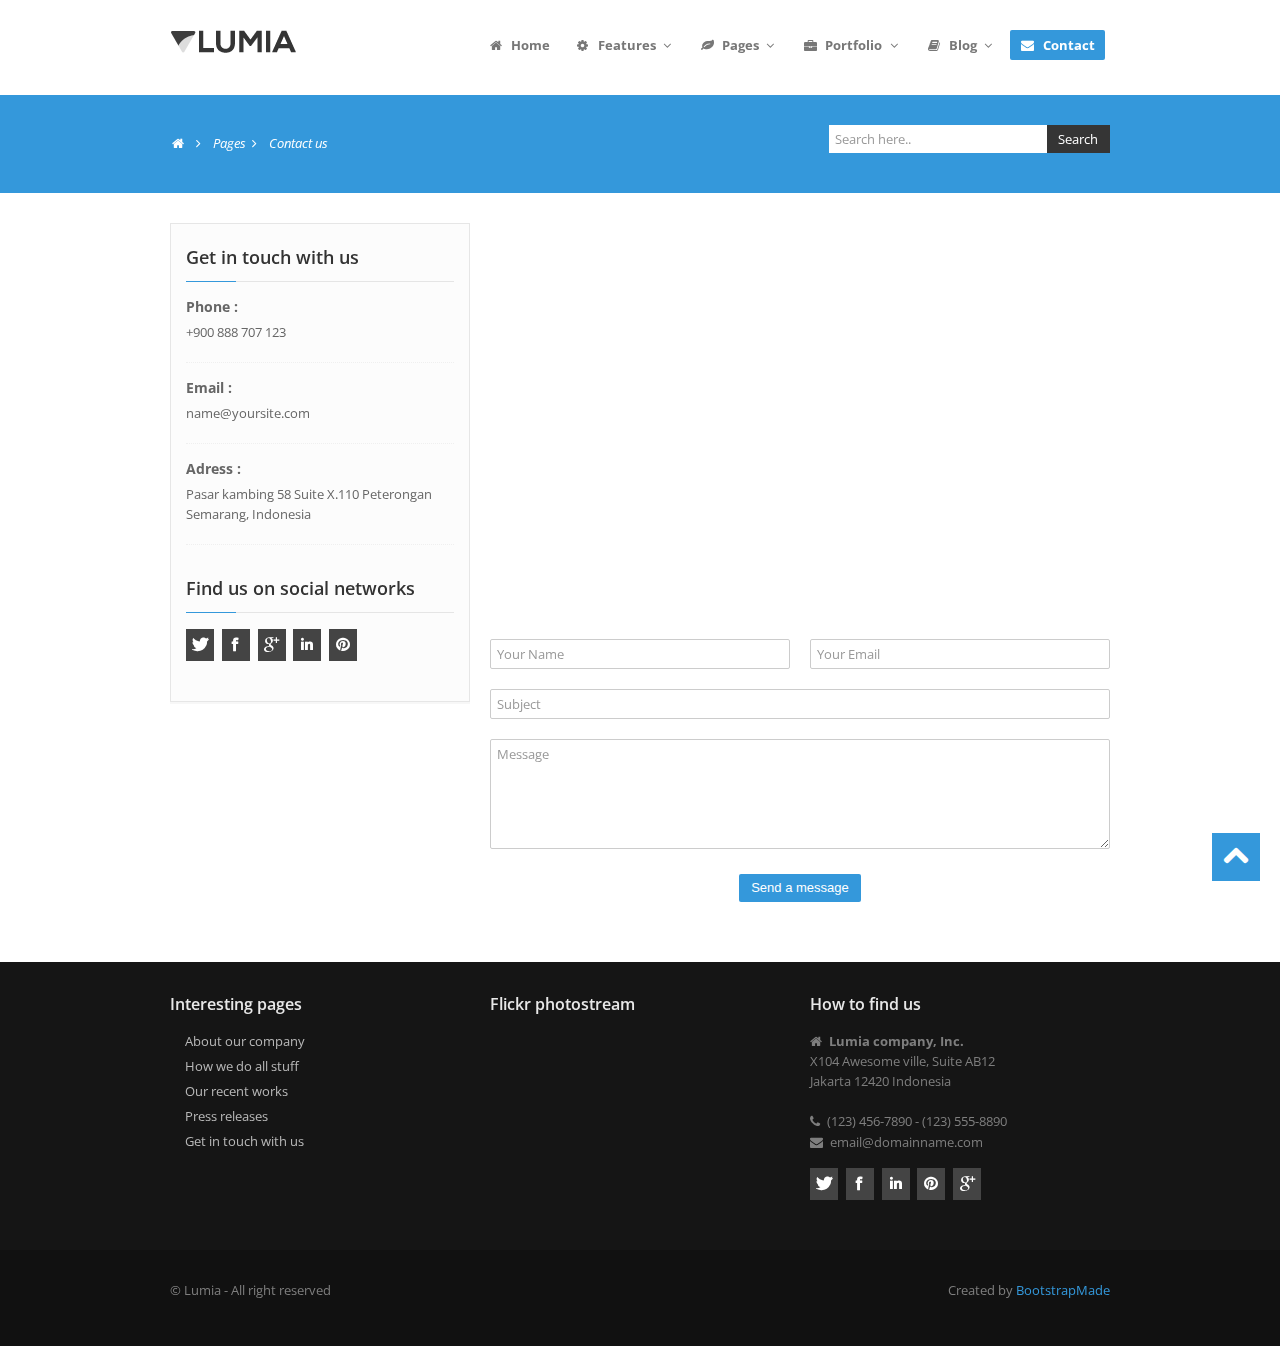
==== contact.html @ a9e61aea "first checkin with lumia" ====
<!DOCTYPE html>
<html lang="en">

<head>
  <meta charset="utf-8">
  <title>Lumia - Multipurpose responsive bootstrap website template</title>
  <meta name="viewport" content="width=device-width, initial-scale=1.0">
  <meta name="description" content="">
  <meta name="author" content="">
  <!-- styles -->
  <link href="assets/css/bootstrap.css" rel="stylesheet">
  <link href="assets/css/bootstrap-responsive.css" rel="stylesheet">
  <link href="assets/css/prettyPhoto.css" rel="stylesheet">
  <link href="assets/js/google-code-prettify/prettify.css" rel="stylesheet">
  <link href="assets/css/flexslider.css" rel="stylesheet">

  <link href="assets/css/style.css" rel="stylesheet">
  <link href="assets/color/default.css" rel="stylesheet">
  <link href="https://fonts.googleapis.com/css?family=Droid+Serif:400,600,400italic|Open+Sans:400,600,700" rel="stylesheet">

  <!-- fav and touch icons -->
  <link rel="shortcut icon" href="assets/ico/favicon.ico">
  <link rel="apple-touch-icon-precomposed" sizes="144x144" href="assets/ico/apple-touch-icon-144-precomposed.png">
  <link rel="apple-touch-icon-precomposed" sizes="114x114" href="assets/ico/apple-touch-icon-114-precomposed.png">
  <link rel="apple-touch-icon-precomposed" sizes="72x72" href="assets/ico/apple-touch-icon-72-precomposed.png">
  <link rel="apple-touch-icon-precomposed" href="assets/ico/apple-touch-icon-57-precomposed.png">

  <!-- =======================================================
    Theme Name: Lumia
    Theme URL: https://bootstrapmade.com/lumia-bootstrap-business-template/
    Author: BootstrapMade.com
    Author URL: https://bootstrapmade.com
  ======================================================= -->
</head>

<body>
  <div id="wrapper">
    <header>
      <!-- Navbar
    ================================================== -->
      <div class="navbar navbar-static-top">
        <div class="navbar-inner">
          <div class="container">
            <!-- logo -->
            <div class="logo">
              <a href="index.html">
								<img src="assets/img/logo.png" alt="" />
							</a>
            </div>
            <!-- end logo -->
            <!-- top menu -->
            <div class="navigation">
              <nav>
                <ul class="nav topnav">
                  <li>
                    <a href="index.html"><i class="icon-home"></i> Home </a>
                  </li>
                  <li class="dropdown">
                    <a href="#"><i class="icon-cog"></i> Features <i class="icon-angle-down"></i></a>
                    <ul class="dropdown-menu">
                      <li><a href="media.html">Media</a></li>
                      <li><a href="color-scheme.html">8 Theme colors</a></li>
                      <li><a href="buttons.html">Buttons</a></li>
                      <li><a href="components.html">Components</a></li>
                      <li><a href="animations.html">56 Animations</a></li>
                      <li><a href="icons.html">Icons</a></li>
                      <li><a href="icon-variations.html">Icon variations</a></li>
                      <li class="dropdown"><a href="#">3rd level <i class="icon-angle-right"></i></a>
                        <ul class="dropdown-menu sub-menu">
                          <li><a href="#">Example menu</a></li>
                          <li><a href="#">Example menu</a></li>
                          <li><a href="#">Example menu</a></li>
                        </ul>
                      </li>
                    </ul>
                  </li>
                  <li class="dropdown">
                    <a href="#"><i class="icon-leaf"></i> Pages <i class="icon-angle-down"></i></a>
                    <ul class="dropdown-menu">
                      <li><a href="about.html">About us</a></li>
                      <li><a href="pricingbox.html">Pricing boxes</a></li>
                      <li><a href="testimonials.html">Testimonials</a></li>
                      <li><a href="404.html">404</a></li>
                    </ul>
                  </li>
                  <li class="dropdown">
                    <a href="#"><i class="icon-briefcase"></i> Portfolio <i class="icon-angle-down"></i></a>
                    <ul class="dropdown-menu">
                      <li><a href="portfolio-2cols.html">Portfolio 2 columns</a></li>
                      <li><a href="portfolio-3cols.html">Portfolio 3 columns</a></li>
                      <li><a href="portfolio-4cols.html">Portfolio 4 columns</a></li>
                      <li><a href="portfolio-detail.html">Portfolio detail</a></li>
                    </ul>
                  </li>
                  <li class="dropdown">
                    <a href="#"><i class="icon-book"></i> Blog <i class="icon-angle-down"></i></a>
                    <ul class="dropdown-menu">
                      <li><a href="blog-left-sidebar.html">Blog left sidebar</a></li>
                      <li><a href="blog-right-sidebar.html">Blog right sidebar</a></li>
                      <li><a href="post-left-sidebar.html">Post left sidebar</a></li>
                      <li><a href="post-right-sidebar.html">Post right sidebar</a></li>
                    </ul>
                  </li>
                  <li class="active">
                    <a href="contact.html"><i class="icon-envelope-alt"></i> Contact </a>
                  </li>
                </ul>
              </nav>
            </div>
            <!-- end menu -->
          </div>
        </div>
      </div>
    </header>
    <!-- Subintro
================================================== -->
    <section id="subintro">
      <div class="container">
        <div class="row">
          <div class="span8">
            <ul class="breadcrumb">
              <li><a href="#"><i class="icon-home"></i></a><i class="icon-angle-right"></i></li>
              <li><a href="#">Pages</a><i class="icon-angle-right"></i></li>
              <li class="active">Contact us</li>
            </ul>
          </div>
          <div class="span4">
            <div class="search">
              <form class="input-append">
                <input class="search-form" id="appendedPrependedInput" type="text" placeholder="Search here.." />
                <button class="btn btn-dark" type="submit">Search</button>
              </form>
            </div>
          </div>
        </div>
      </div>
    </section>
    <section id="maincontent">
      <div class="container">
        <div class="row">
          <div class="span4">
            <aside>
              <div class="widget">
                <h4 class="rheading">Get in touch with us<span></span></h4>
                <ul>
                  <li><label><strong>Phone : </strong></label>
                    <p>
                      +900 888 707 123
                    </p>
                  </li>
                  <li><label><strong>Email : </strong></label>
                    <p>
                      name@yoursite.com
                    </p>
                  </li>
                  <li><label><strong>Adress : </strong></label>
                    <p>
                      Pasar kambing 58 Suite X.110 Peterongan Semarang, Indonesia
                    </p>
                  </li>
                </ul>
              </div>
              <div class="widget">
                <h4 class="rheading">Find us on social networks<span></span></h4>
                <ul class="social-links">
                  <li><a href="#" title="Twitter"><i class="icon-square icon-32 icon-twitter"></i></a></li>
                  <li><a href="#" title="Facebook"><i class="icon-square icon-32 icon-facebook"></i></a></li>
                  <li><a href="#" title="Google plus"><i class="icon-square icon-32 icon-google-plus"></i></a></li>
                  <li><a href="#" title="Linkedin"><i class="icon-square icon-32 icon-linkedin"></i></a></li>
                  <li><a href="#" title="Pinterest"><i class="icon-square icon-32 icon-pinterest"></i></a></li>
                </ul>
              </div>
            </aside>
          </div>
          <div class="span8">
            <iframe src="https://www.google.com/maps/embed?pb=!1m18!1m12!1m3!1d22864.11283411948!2d-73.96468908098944!3d40.630720240038435!2m3!1f0!2f0!3f0!3m2!1i1024!2i768!4f13.1!3m3!1m2!1s0x89c24fa5d33f083b%3A0xc80b8f06e177fe62!2sNew+York%2C+NY%2C+USA!5e0!3m2!1sen!2sbg!4v1540447494452" width="100%" height="380" frameborder="0" style="border:0" allowfullscreen></iframe>

            <div class="spacer30">
            </div>

            <div id="sendmessage">Your message has been sent. Thank you!</div>
            <div id="errormessage"></div>
            <form action="" method="post" role="form" class="contactForm">
              <div class="row">
                <div class="span4 form-group">
                  <input type="text" name="name" class="input-block-level" id="name" placeholder="Your Name" data-rule="minlen:4" data-msg="Please enter at least 4 chars" />
                  <div class="validation"></div>
                </div>

                <div class="span4 form-group">
                  <input type="email" class="input-block-level" name="email" id="email" placeholder="Your Email" data-rule="email" data-msg="Please enter a valid email" />
                  <div class="validation"></div>
                </div>
                <div class="span8 form-group">
                  <input type="text" class="input-block-level" name="subject" id="subject" placeholder="Subject" data-rule="minlen:4" data-msg="Please enter at least 8 chars of subject" />
                  <div class="validation"></div>
                </div>
                <div class="span8 form-group">
                  <textarea class="input-block-level" name="message" rows="5" data-rule="required" data-msg="Please write something for us" placeholder="Message"></textarea>
                  <div class="validation"></div>
                  <div class="text-center">
                    <button class="btn btn-theme" type="submit">Send a message</button>
                  </div>
                </div>
              </div>
            </form>
          </div>
        </div>
      </div>
    </section>
    <!-- Footer
 ================================================== -->
    <footer class="footer">
      <div class="container">
        <div class="row">
          <div class="span4">
            <div class="widget">
              <h5>Interesting pages</h5>
              <ul class="regular">
                <li><a href="#">About our company</a></li>
                <li><a href="#">How we do all stuff</a></li>
                <li><a href="#">Our recent works</a></li>
                <li><a href="#">Press releases</a></li>
                <li><a href="#">Get in touch with us</a></li>
              </ul>
            </div>
          </div>
          <div class="span4">
            <div class="widget">
              <h5>Flickr photostream</h5>
              <div class="flickr-badge">
                <script type="text/javascript" src="http://www.flickr.com/badge_code_v2.gne?count=9&amp;display=random&amp;size=s&amp;layout=x&amp;source=user&amp;user=34178660@N03"></script>

              </div>
              <div class="clear"></div>
            </div>
          </div>
          <div class="span4">
            <div class="widget">
              <h5>How to find us</h5>
              <address>
								<i class="icon-home"></i> <strong>Lumia company, Inc.</strong><br>
								X104 Awesome ville, Suite AB12<br>
								Jakarta 12420 Indonesia
								</address>
              <p>
                <i class="icon-phone"></i> (123) 456-7890 - (123) 555-8890<br>
                <i class="icon-envelope-alt"></i> email@domainname.com
              </p>
            </div>
            <div class="widget">
              <ul class="social">
                <li><a href="#" data-placement="bottom" title="Twitter"><i class="icon-twitter icon-square icon-32"></i></a></li>
                <li><a href="#" data-placement="bottom" title="Facebook"><i class="icon-facebook icon-square icon-32"></i></a></li>
                <li><a href="#" data-placement="bottom" title="Linkedin"><i class="icon-linkedin icon-square icon-32"></i></a></li>
                <li><a href="#" data-placement="bottom" title="Pinterest"><i class="icon-pinterest icon-square icon-32"></i></a></li>
                <li><a href="#" data-placement="bottom" title="Google plus"><i class="icon-google-plus icon-square icon-32"></i></a></li>
              </ul>
            </div>
          </div>
        </div>
      </div>
      <div class="verybottom">
        <div class="container">
          <div class="row">
            <div class="span6">
              <p>
                &copy; Lumia - All right reserved
              </p>
            </div>
            <div class="span6">
              <div class="pull-right">
                <div class="credits">
                  <!--
                    All the links in the footer should remain intact.
                    You can delete the links only if you purchased the pro version.
                    Licensing information: https://bootstrapmade.com/license/
                    Purchase the pro version with working PHP/AJAX contact form: https://bootstrapmade.com/buy/?theme=Lumia
                  -->
                  Created by <a href="https://bootstrapmade.com/">BootstrapMade</a>
                </div>
              </div>
            </div>
          </div>
        </div>
      </div>
    </footer>

  </div>
  <!-- end wrapper -->
  <a href="#" class="scrollup"><i class="icon-chevron-up icon-square icon-48 active"></i></a>
  <script src="assets/js/jquery.js"></script>
  <script src="assets/js/raphael-min.js"></script>
  <script src="assets/js/jquery.easing.1.3.js"></script>
  <script src="assets/js/bootstrap.js"></script>
  <script src="assets/js/google-code-prettify/prettify.js"></script>
  <script src="assets/js/jquery.elastislide.js"></script>
  <script src="assets/js/jquery.prettyPhoto.js"></script>
  <script src="assets/js/jquery.flexslider.js"></script>
  <script src="assets/js/jquery-hover-effect.js"></script>
  <script src="assets/js/animate.js"></script>

  <!-- Contact Form JavaScript File -->
  <script src="contactform/contactform.js"></script>

  <!-- Template Custom JavaScript File -->
  <script src="assets/js/custom.js"></script>

</body>

</html>
---- assets/css/prettyPhoto.css ----
div.pp_default .pp_top,div.pp_default .pp_top .pp_middle,div.pp_default .pp_top .pp_left,div.pp_default .pp_top .pp_right,div.pp_default .pp_bottom,div.pp_default .pp_bottom .pp_left,div.pp_default .pp_bottom .pp_middle,div.pp_default .pp_bottom .pp_right{height:13px}
div.pp_default .pp_top .pp_left{background:url(../images/prettyPhoto/default/sprite.png) -78px -93px no-repeat}
div.pp_default .pp_top .pp_middle{background:url(../images/prettyPhoto/default/sprite_x.png) top left repeat-x}
div.pp_default .pp_top .pp_right{background:url(../images/prettyPhoto/default/sprite.png) -112px -93px no-repeat}
div.pp_default .pp_content .ppt{color:#f8f8f8}
div.pp_default .pp_content_container .pp_left{background:url(../images/prettyPhoto/default/sprite_y.png) -7px 0 repeat-y;padding-left:13px}
div.pp_default .pp_content_container .pp_right{background:url(../images/prettyPhoto/default/sprite_y.png) top right repeat-y;padding-right:13px}
div.pp_default .pp_next:hover{background:url(../images/prettyPhoto/default/sprite_next.png) center right no-repeat;cursor:pointer}
div.pp_default .pp_previous:hover{background:url(../images/prettyPhoto/default/sprite_prev.png) center left no-repeat;cursor:pointer}
div.pp_default .pp_expand{background:url(../images/prettyPhoto/default/sprite.png) 0 -29px no-repeat;cursor:pointer;width:28px;height:28px}
div.pp_default .pp_expand:hover{background:url(../images/prettyPhoto/default/sprite.png) 0 -56px no-repeat;cursor:pointer}
div.pp_default .pp_contract{background:url(../images/prettyPhoto/default/sprite.png) 0 -84px no-repeat;cursor:pointer;width:28px;height:28px}
div.pp_default .pp_contract:hover{background:url(../images/prettyPhoto/default/sprite.png) 0 -113px no-repeat;cursor:pointer}
div.pp_default .pp_close{width:30px;height:30px;background:url(../images/prettyPhoto/default/sprite.png) 2px 1px no-repeat;cursor:pointer}
div.pp_default .pp_gallery ul li a{background:url(../images/prettyPhoto/default/default_thumb.png) center center #f8f8f8;border:1px solid #aaa}
div.pp_default .pp_social{margin-top:7px}
div.pp_default .pp_gallery a.pp_arrow_previous,div.pp_default .pp_gallery a.pp_arrow_next{position:static;left:auto}
div.pp_default .pp_nav .pp_play,div.pp_default .pp_nav .pp_pause{background:url(../images/prettyPhoto/default/sprite.png) -51px 1px no-repeat;height:30px;width:30px}
div.pp_default .pp_nav .pp_pause{background-position:-51px -29px}
div.pp_default a.pp_arrow_previous,div.pp_default a.pp_arrow_next{background:url(../images/prettyPhoto/default/sprite.png) -31px -3px no-repeat;height:20px;width:20px;margin:4px 0 0}
div.pp_default a.pp_arrow_next{left:52px;background-position:-82px -3px}
div.pp_default .pp_content_container .pp_details{margin-top:5px}
div.pp_default .pp_nav{clear:none;height:30px;width:110px;position:relative}
div.pp_default .pp_nav .currentTextHolder{font-family:Georgia;font-style:italic;color:#999;font-size:11px;left:75px;line-height:25px;position:absolute;top:2px;margin:0;padding:0 0 0 10px}
div.pp_default .pp_close:hover,div.pp_default .pp_nav .pp_play:hover,div.pp_default .pp_nav .pp_pause:hover,div.pp_default .pp_arrow_next:hover,div.pp_default .pp_arrow_previous:hover{opacity:0.7}
div.pp_default .pp_description{font-size:11px;font-weight:700;line-height:14px;margin:5px 50px 5px 0}
div.pp_default .pp_bottom .pp_left{background:url(../images/prettyPhoto/default/sprite.png) -78px -127px no-repeat}
div.pp_default .pp_bottom .pp_middle{background:url(../images/prettyPhoto/default/sprite_x.png) bottom left repeat-x}
div.pp_default .pp_bottom .pp_right{background:url(../images/prettyPhoto/default/sprite.png) -112px -127px no-repeat}
div.pp_default .pp_loaderIcon{background:url(../images/prettyPhoto/default/loader.gif) center center no-repeat}
div.light_rounded .pp_top .pp_left{background:url(../images/prettyPhoto/light_rounded/sprite.png) -88px -53px no-repeat}
div.light_rounded .pp_top .pp_right{background:url(../images/prettyPhoto/light_rounded/sprite.png) -110px -53px no-repeat}
div.light_rounded .pp_next:hover{background:url(../images/prettyPhoto/light_rounded/btnNext.png) center right no-repeat;cursor:pointer}
div.light_rounded .pp_previous:hover{background:url(../images/prettyPhoto/light_rounded/btnPrevious.png) center left no-repeat;cursor:pointer}
div.light_rounded .pp_expand{background:url(../images/prettyPhoto/light_rounded/sprite.png) -31px -26px no-repeat;cursor:pointer}
div.light_rounded .pp_expand:hover{background:url(../images/prettyPhoto/light_rounded/sprite.png) -31px -47px no-repeat;cursor:pointer}
div.light_rounded .pp_contract{background:url(../images/prettyPhoto/light_rounded/sprite.png) 0 -26px no-repeat;cursor:pointer}
div.light_rounded .pp_contract:hover{background:url(../images/prettyPhoto/light_rounded/sprite.png) 0 -47px no-repeat;cursor:pointer}
div.light_rounded .pp_close{width:75px;height:22px;background:url(../images/prettyPhoto/light_rounded/sprite.png) -1px -1px no-repeat;cursor:pointer}
div.light_rounded .pp_nav .pp_play{background:url(../images/prettyPhoto/light_rounded/sprite.png) -1px -100px no-repeat;height:15px;width:14px}
div.light_rounded .pp_nav .pp_pause{background:url(../images/prettyPhoto/light_rounded/sprite.png) -24px -100px no-repeat;height:15px;width:14px}
div.light_rounded .pp_arrow_previous{background:url(../images/prettyPhoto/light_rounded/sprite.png) 0 -71px no-repeat}
div.light_rounded .pp_arrow_next{background:url(../images/prettyPhoto/light_rounded/sprite.png) -22px -71px no-repeat}
div.light_rounded .pp_bottom .pp_left{background:url(../images/prettyPhoto/light_rounded/sprite.png) -88px -80px no-repeat}
div.light_rounded .pp_bottom .pp_right{background:url(../images/prettyPhoto/light_rounded/sprite.png) -110px -80px no-repeat}
div.dark_rounded .pp_top .pp_left{background:url(../images/prettyPhoto/dark_rounded/sprite.png) -88px -53px no-repeat}
div.dark_rounded .pp_top .pp_right{background:url(../images/prettyPhoto/dark_rounded/sprite.png) -110px -53px no-repeat}
div.dark_rounded .pp_content_container .pp_left{background:url(../images/prettyPhoto/dark_rounded/contentPattern.png) top left repeat-y}
div.dark_rounded .pp_content_container .pp_right{background:url(../images/prettyPhoto/dark_rounded/contentPattern.png) top right repeat-y}
div.dark_rounded .pp_next:hover{background:url(../images/prettyPhoto/dark_rounded/btnNext.png) center right no-repeat;cursor:pointer}
div.dark_rounded .pp_previous:hover{background:url(../images/prettyPhoto/dark_rounded/btnPrevious.png) center left no-repeat;cursor:pointer}
div.dark_rounded .pp_expand{background:url(../images/prettyPhoto/dark_rounded/sprite.png) -31px -26px no-repeat;cursor:pointer}
div.dark_rounded .pp_expand:hover{background:url(../images/prettyPhoto/dark_rounded/sprite.png) -31px -47px no-repeat;cursor:pointer}
div.dark_rounded .pp_contract{background:url(../images/prettyPhoto/dark_rounded/sprite.png) 0 -26px no-repeat;cursor:pointer}
div.dark_rounded .pp_contract:hover{background:url(../images/prettyPhoto/dark_rounded/sprite.png) 0 -47px no-repeat;cursor:pointer}
div.dark_rounded .pp_close{width:75px;height:22px;background:url(../images/prettyPhoto/dark_rounded/sprite.png) -1px -1px no-repeat;cursor:pointer}
div.dark_rounded .pp_description{margin-right:85px;color:#fff}
div.dark_rounded .pp_nav .pp_play{background:url(../images/prettyPhoto/dark_rounded/sprite.png) -1px -100px no-repeat;height:15px;width:14px}
div.dark_rounded .pp_nav .pp_pause{background:url(../images/prettyPhoto/dark_rounded/sprite.png) -24px -100px no-repeat;height:15px;width:14px}
div.dark_rounded .pp_arrow_previous{background:url(../images/prettyPhoto/dark_rounded/sprite.png) 0 -71px no-repeat}
div.dark_rounded .pp_arrow_next{background:url(../images/prettyPhoto/dark_rounded/sprite.png) -22px -71px no-repeat}
div.dark_rounded .pp_bottom .pp_left{background:url(../images/prettyPhoto/dark_rounded/sprite.png) -88px -80px no-repeat}
div.dark_rounded .pp_bottom .pp_right{background:url(../images/prettyPhoto/dark_rounded/sprite.png) -110px -80px no-repeat}
div.dark_rounded .pp_loaderIcon{background:url(../images/prettyPhoto/dark_rounded/loader.gif) center center no-repeat}
div.dark_square .pp_left,div.dark_square .pp_middle,div.dark_square .pp_right,div.dark_square .pp_content{background:#000}
div.dark_square .pp_description{color:#fff;margin:0 85px 0 0}
div.dark_square .pp_loaderIcon{background:url(../images/prettyPhoto/dark_square/loader.gif) center center no-repeat}
div.dark_square .pp_expand{background:url(../images/prettyPhoto/dark_square/sprite.png) -31px -26px no-repeat;cursor:pointer}
div.dark_square .pp_expand:hover{background:url(../images/prettyPhoto/dark_square/sprite.png) -31px -47px no-repeat;cursor:pointer}
div.dark_square .pp_contract{background:url(../images/prettyPhoto/dark_square/sprite.png) 0 -26px no-repeat;cursor:pointer}
div.dark_square .pp_contract:hover{background:url(../images/prettyPhoto/dark_square/sprite.png) 0 -47px no-repeat;cursor:pointer}
div.dark_square .pp_close{width:75px;height:22px;background:url(../images/prettyPhoto/dark_square/sprite.png) -1px -1px no-repeat;cursor:pointer}
div.dark_square .pp_nav{clear:none}
div.dark_square .pp_nav .pp_play{background:url(../images/prettyPhoto/dark_square/sprite.png) -1px -100px no-repeat;height:15px;width:14px}
div.dark_square .pp_nav .pp_pause{background:url(../images/prettyPhoto/dark_square/sprite.png) -24px -100px no-repeat;height:15px;width:14px}
div.dark_square .pp_arrow_previous{background:url(../images/prettyPhoto/dark_square/sprite.png) 0 -71px no-repeat}
div.dark_square .pp_arrow_next{background:url(../images/prettyPhoto/dark_square/sprite.png) -22px -71px no-repeat}
div.dark_square .pp_next:hover{background:url(../images/prettyPhoto/dark_square/btnNext.png) center right no-repeat;cursor:pointer}
div.dark_square .pp_previous:hover{background:url(../images/prettyPhoto/dark_square/btnPrevious.png) center left no-repeat;cursor:pointer}
div.light_square .pp_expand{background:url(../images/prettyPhoto/light_square/sprite.png) -31px -26px no-repeat;cursor:pointer}
div.light_square .pp_expand:hover{background:url(../images/prettyPhoto/light_square/sprite.png) -31px -47px no-repeat;cursor:pointer}
div.light_square .pp_contract{background:url(../images/prettyPhoto/light_square/sprite.png) 0 -26px no-repeat;cursor:pointer}
div.light_square .pp_contract:hover{background:url(../images/prettyPhoto/light_square/sprite.png) 0 -47px no-repeat;cursor:pointer}
div.light_square .pp_close{width:75px;height:22px;background:url(../images/prettyPhoto/light_square/sprite.png) -1px -1px no-repeat;cursor:pointer}
div.light_square .pp_nav .pp_play{background:url(../images/prettyPhoto/light_square/sprite.png) -1px -100px no-repeat;height:15px;width:14px}
div.light_square .pp_nav .pp_pause{background:url(../images/prettyPhoto/light_square/sprite.png) -24px -100px no-repeat;height:15px;width:14px}
div.light_square .pp_arrow_previous{background:url(../images/prettyPhoto/light_square/sprite.png) 0 -71px no-repeat}
div.light_square .pp_arrow_next{background:url(../images/prettyPhoto/light_square/sprite.png) -22px -71px no-repeat}
div.light_square .pp_next:hover{background:url(../images/prettyPhoto/light_square/btnNext.png) center right no-repeat;cursor:pointer}
div.light_square .pp_previous:hover{background:url(../images/prettyPhoto/light_square/btnPrevious.png) center left no-repeat;cursor:pointer}
div.facebook .pp_top .pp_left{background:url(../images/prettyPhoto/facebook/sprite.png) -88px -53px no-repeat}
div.facebook .pp_top .pp_middle{background:url(../images/prettyPhoto/facebook/contentPatternTop.png) top left repeat-x}
div.facebook .pp_top .pp_right{background:url(../images/prettyPhoto/facebook/sprite.png) -110px -53px no-repeat}
div.facebook .pp_content_container .pp_left{background:url(../images/prettyPhoto/facebook/contentPatternLeft.png) top left repeat-y}
div.facebook .pp_content_container .pp_right{background:url(../images/prettyPhoto/facebook/contentPatternRight.png) top right repeat-y}
div.facebook .pp_expand{background:url(../images/prettyPhoto/facebook/sprite.png) -31px -26px no-repeat;cursor:pointer}
div.facebook .pp_expand:hover{background:url(../images/prettyPhoto/facebook/sprite.png) -31px -47px no-repeat;cursor:pointer}
div.facebook .pp_contract{background:url(../images/prettyPhoto/facebook/sprite.png) 0 -26px no-repeat;cursor:pointer}
div.facebook .pp_contract:hover{background:url(../images/prettyPhoto/facebook/sprite.png) 0 -47px no-repeat;cursor:pointer}
div.facebook .pp_close{width:22px;height:22px;background:url(../images/prettyPhoto/facebook/sprite.png) -1px -1px no-repeat;cursor:pointer}
div.facebook .pp_description{margin:0 37px 0 0}
div.facebook .pp_loaderIcon{background:url(../images/prettyPhoto/facebook/loader.gif) center center no-repeat}
div.facebook .pp_arrow_previous{background:url(../images/prettyPhoto/facebook/sprite.png) 0 -71px no-repeat;height:22px;margin-top:0;width:22px}
div.facebook .pp_arrow_previous.disabled{background-position:0 -96px;cursor:default}
div.facebook .pp_arrow_next{background:url(../images/prettyPhoto/facebook/sprite.png) -32px -71px no-repeat;height:22px;margin-top:0;width:22px}
div.facebook .pp_arrow_next.disabled{background-position:-32px -96px;cursor:default}
div.facebook .pp_nav{margin-top:0}
div.facebook .pp_nav p{font-size:15px;padding:0 3px 0 4px}
div.facebook .pp_nav .pp_play{background:url(../images/prettyPhoto/facebook/sprite.png) -1px -123px no-repeat;height:22px;width:22px}
div.facebook .pp_nav .pp_pause{background:url(../images/prettyPhoto/facebook/sprite.png) -32px -123px no-repeat;height:22px;width:22px}
div.facebook .pp_next:hover{background:url(../images/prettyPhoto/facebook/btnNext.png) center right no-repeat;cursor:pointer}
div.facebook .pp_previous:hover{background:url(../images/prettyPhoto/facebook/btnPrevious.png) center left no-repeat;cursor:pointer}
div.facebook .pp_bottom .pp_left{background:url(../images/prettyPhoto/facebook/sprite.png) -88px -80px no-repeat}
div.facebook .pp_bottom .pp_middle{background:url(../images/prettyPhoto/facebook/contentPatternBottom.png) top left repeat-x}
div.facebook .pp_bottom .pp_right{background:url(../images/prettyPhoto/facebook/sprite.png) -110px -80px no-repeat}
div.pp_pic_holder a:focus{outline:none}
div.pp_overlay{background:#000;display:none;left:0;position:absolute;top:0;width:100%;z-index:9500}
div.pp_pic_holder{display:none;position:absolute;width:100px;z-index:10000}
.pp_content{height:40px;min-width:40px}
* html .pp_content{width:40px}
.pp_content_container{position:relative;text-align:left;width:100%}
.pp_content_container .pp_left{padding-left:20px}
.pp_content_container .pp_right{padding-right:20px}
.pp_content_container .pp_details{float:left;margin:10px 0 2px}
.pp_description{display:none;margin:0}
.pp_social{float:left;margin:0}
.pp_social .facebook{float:left;margin-left:5px;width:55px;overflow:hidden}
.pp_social .twitter{float:left}
.pp_nav{clear:right;float:left;margin:3px 10px 0 0}
.pp_nav p{float:left;white-space:nowrap;margin:2px 4px}
.pp_nav .pp_play,.pp_nav .pp_pause{float:left;margin-right:4px;text-indent:-10000px}
a.pp_arrow_previous,a.pp_arrow_next{display:block;float:left;height:15px;margin-top:3px;overflow:hidden;text-indent:-10000px;width:14px}
.pp_hoverContainer{position:absolute;top:0;width:100%;z-index:2000}
.pp_gallery{display:none;left:50%;margin-top:-50px;position:absolute;z-index:10000}
.pp_gallery div{float:left;overflow:hidden;position:relative}
.pp_gallery ul{float:left;height:35px;position:relative;white-space:nowrap;margin:0 0 0 5px;padding:0}
.pp_gallery ul a{border:1px rgba(0,0,0,0.5) solid;display:block;float:left;height:33px;overflow:hidden}
.pp_gallery ul a img{border:0}
.pp_gallery li{display:block;float:left;margin:0 5px 0 0;padding:0}
.pp_gallery li.default a{background:url(../images/prettyPhoto/facebook/default_thumbnail.gif) 0 0 no-repeat;display:block;height:33px;width:50px}
.pp_gallery .pp_arrow_previous,.pp_gallery .pp_arrow_next{margin-top:7px!important}
a.pp_next{background:url(../images/prettyPhoto/light_rounded/btnNext.png) 10000px 10000px no-repeat;display:block;float:right;height:100%;text-indent:-10000px;width:49%}
a.pp_previous{background:url(../images/prettyPhoto/light_rounded/btnNext.png) 10000px 10000px no-repeat;display:block;float:left;height:100%;text-indent:-10000px;width:49%}
a.pp_expand,a.pp_contract{cursor:pointer;display:none;height:20px;position:absolute;right:30px;text-indent:-10000px;top:10px;width:20px;z-index:20000}
a.pp_close{position:absolute;right:0;top:0;display:block;line-height:22px;text-indent:-10000px}
.pp_loaderIcon{display:block;height:24px;left:50%;position:absolute;top:50%;width:24px;margin:-12px 0 0 -12px}
#pp_full_res{line-height:1!important}
#pp_full_res .pp_inline{text-align:left}
#pp_full_res .pp_inline p{margin:0 0 15px}
div.ppt{color:#fff;display:none;font-size:17px;z-index:9999;margin:0 0 5px 15px}
div.pp_default .pp_content,div.light_rounded .pp_content{background-color:#fff}
div.pp_default #pp_full_res .pp_inline,div.light_rounded .pp_content .ppt,div.light_rounded #pp_full_res .pp_inline,div.light_square .pp_content .ppt,div.light_square #pp_full_res .pp_inline,div.facebook .pp_content .ppt,div.facebook #pp_full_res .pp_inline{color:#000}
div.pp_default .pp_gallery ul li a:hover,div.pp_default .pp_gallery ul li.selected a,.pp_gallery ul a:hover,.pp_gallery li.selected a{border-color:#fff}
div.pp_default .pp_details,div.light_rounded .pp_details,div.dark_rounded .pp_details,div.dark_square .pp_details,div.light_square .pp_details,div.facebook .pp_details{position:relative}
div.light_rounded .pp_top .pp_middle,div.light_rounded .pp_content_container .pp_left,div.light_rounded .pp_content_container .pp_right,div.light_rounded .pp_bottom .pp_middle,div.light_square .pp_left,div.light_square .pp_middle,div.light_square .pp_right,div.light_square .pp_content,div.facebook .pp_content{background:#fff}
div.light_rounded .pp_description,div.light_square .pp_description{margin-right:85px}
div.light_rounded .pp_gallery a.pp_arrow_previous,div.light_rounded .pp_gallery a.pp_arrow_next,div.dark_rounded .pp_gallery a.pp_arrow_previous,div.dark_rounded .pp_gallery a.pp_arrow_next,div.dark_square .pp_gallery a.pp_arrow_previous,div.dark_square .pp_gallery a.pp_arrow_next,div.light_square .pp_gallery a.pp_arrow_previous,div.light_square .pp_gallery a.pp_arrow_next{margin-top:12px!important}
div.light_rounded .pp_arrow_previous.disabled,div.dark_rounded .pp_arrow_previous.disabled,div.dark_square .pp_arrow_previous.disabled,div.light_square .pp_arrow_previous.disabled{background-position:0 -87px;cursor:default}
div.light_rounded .pp_arrow_next.disabled,div.dark_rounded .pp_arrow_next.disabled,div.dark_square .pp_arrow_next.disabled,div.light_square .pp_arrow_next.disabled{background-position:-22px -87px;cursor:default}
div.light_rounded .pp_loaderIcon,div.light_square .pp_loaderIcon{background:url(../images/prettyPhoto/light_rounded/loader.gif) center center no-repeat}
div.dark_rounded .pp_top .pp_middle,div.dark_rounded .pp_content,div.dark_rounded .pp_bottom .pp_middle{background:url(../images/prettyPhoto/dark_rounded/contentPattern.png) top left repeat}
div.dark_rounded .currentTextHolder,div.dark_square .currentTextHolder{color:#c4c4c4}
div.dark_rounded #pp_full_res .pp_inline,div.dark_square #pp_full_res .pp_inline{color:#fff}
.pp_top,.pp_bottom{height:20px;position:relative}
* html .pp_top,* html .pp_bottom{padding:0 20px}
.pp_top .pp_left,.pp_bottom .pp_left{height:20px;left:0;position:absolute;width:20px}
.pp_top .pp_middle,.pp_bottom .pp_middle{height:20px;left:20px;position:absolute;right:20px}
* html .pp_top .pp_middle,* html .pp_bottom .pp_middle{left:0;position:static}
.pp_top .pp_right,.pp_bottom .pp_right{height:20px;left:auto;position:absolute;right:0;top:0;width:20px}
.pp_fade,.pp_gallery li.default a img{display:none}
---- assets/js/google-code-prettify/prettify.css ----
.com { color: #93a1a1; }
.lit { color: #195f91; }
.pun, .opn, .clo { color: #93a1a1; }
.fun { color: #dc322f; }
.str, .atv { color: #D14; }
.kwd, .prettyprint .tag { color: #1e347b; }
.typ, .atn, .dec, .var { color: teal; }
.pln { color: #48484c; }

.prettyprint {
  padding: 8px;
  background-color: #f7f7f9;
  border: 1px solid #e1e1e8;
}
.prettyprint.linenums {
  -webkit-box-shadow: inset 40px 0 0 #fbfbfc, inset 41px 0 0 #ececf0;
     -moz-box-shadow: inset 40px 0 0 #fbfbfc, inset 41px 0 0 #ececf0;
          box-shadow: inset 40px 0 0 #fbfbfc, inset 41px 0 0 #ececf0;
}

/* Specify class=linenums on a pre to get line numbering */
ol.linenums {
  margin: 0 0 0 33px; /* IE indents via margin-left */
}
ol.linenums li {
  padding-left: 12px;
  color: #bebec5;
  line-height: 20px;
  text-shadow: 0 1px 0 #fff;
}
---- assets/css/style.css ----
/*
  Theme Name: Lumia
  Theme URL: https://bootstrapmade.com/lumia-bootstrap-business-template/
  Author: BootstrapMade.com
  Author URL: https://bootstrapmade.com
*/

@import url('font-awesome.css');
/* ==== overwrite bootstrap standard ==== */
@import url('overwrite.css');
@import url('animate.css');

/* ====================================== */

.clear { clear:both; }
.video-container,.map-container,.embed-container { position:relative; margin:0 0 15px 0;	padding-bottom:51%; padding-top:30px; height:0; overflow:hidden; border:none; }
.video-container iframe,
.map-container iframe,
.map-container object,
.map-container embed,
.embed-container iframe,
.embed-container object,
.embed-container embed,
.video-container object,
.video-container embed 					{ position:absolute; top:0; left:0; width:100%; height:100%; }
iframe {
	border:none;
}
.row {
	margin-bottom:30px;
}

.left {
	float:left;
}
img.left {
	float:left;
	margin:0 10px 10px 0;
}

a i:hover {
	text-decoration:none;
}

/* Wrapper for boxed template
#wrapper {
	width:1000px;
	margin:0 auto;
	padding:0;
	background:#fff;
	box-shadow: 0 1px 4px rgba(0,0,0,.2);
	-webkit-box-shadow: 0 1px 4px rgba(0,0,0,.2);
	-moz-box-shadow: 0 1px 4px rgba(0,0,0,.2);
	-o-box-shadow: 0 1px 4px rgba(0,0,0,.2);
}
*/

/* custom template style */
.well {
	overflow:hidden;
}


.well.well-primary {
	background: #009cea;
	color:#fff;
}
.well.well-success {
	background: #7cbb00;
	color:#fff;
}
.well.well-warning {
	background: #bcab37;
	color:#fff;
}
.well.well-danger {
	background: #ec4f13;
	color:#fff;
}




/* home */
.masthead h2 {
  font-size: 40px;
  line-height: 1;
  letter-spacing: -2px;
}

.features i.left {
	margin-right:10px;
}


.features h4 {
	margin-top:2px;
}


/* ===== header ===== */

/* logo */
header .navbar .logo {
	float:left;
  padding: 0;
  margin-left:0;
}

/* navigation */
header .navbar {
	padding:30px 0 25px;
}

.navbar .nav {
	margin:0;
}

.navbar ul li {
	margin-right:5px;
}

.navbar ul li li {
	margin-right:0;
}

.navbar .nav li a:hover {
	background:#181818;
	color:#fff;
  -webkit-border-radius: 2px;
     -moz-border-radius: 2px;
          border-radius: 2px;
}

.navbar .nav li.active a,.navbar .nav li.active a:hover {
	color:#fff;
  -webkit-border-radius: 2px;
     -moz-border-radius: 2px;
          border-radius: 2px;
}
.navbar .nav li.active ul li a {
	background:#fff;
}

.navbar .nav li ul li a {
	color:#ddd;
	font-weight:normal;
}

.navbar .nav li.active ul li a {
	color:#ddd;
	font-weight:normal;
}
.navbar .nav li.active ul li a:hover,.navbar .nav li ul li a:hover {
	color:#fff;
	font-weight:600;
}
.navbar ul.topnav {
	float:right;
}

.navbar .nav > li > a {
  float: none;
  font-size:13px;
  padding: 5px 10px 5px 10px;
  color: #777777;
  text-decoration: none;
  text-shadow: none;
  font-weight:700;
}
.navbar .nav > li.dropdown > a {
  padding: 5px 5px 5px 10px;
}



header .topnav .dropdown-submenu > .dropdown-menu {
  top: 0;
  left: 100%;
  margin-top: 6px;
  margin-left: -1px;
  -webkit-border-radius: 0;
     -moz-border-radius: 0;
          border-radius: 0;
}

header ul.topnav li ul.dropdown-menu  {
	margin-top:35px;
}

header ul.topnav li ul.dropdown-menu ul  {
	margin-top:0;
}

.dropdown-menu {
  border: none;
  *border-right-width: 0;
  *border-bottom-width: 0;
  -webkit-border-radius: 0;
     -moz-border-radius: 0;
          border-radius: 0;
  -webkit-box-shadow: none;
     -moz-box-shadow: none;
          box-shadow: none;
  -webkit-background-clip: none;
     -moz-background-clip: none;
          background-clip: none;
}


.dropdown-menu .sub-menu {left:100%;position:absolute;top:0;visibility:hidden;margin-top:-1px;}
.dropdown-menu li:hover .sub-menu {visibility:visible;}


header .navbar .navigation ul li .dropdown-menu,header .navbar .navigation ul li .dropdown-menu li  a{
  border: none;
  background:#222;
}

.navbar .nav li ul.dropdown-menu li a:hover, .navbar .nav li.active ul.dropdown-menu li a:hover  {
	background: rgba(0,0,0,0.25);

}

header .navbar .navigation ul li .dropdown-menu li  a:hover {
  -webkit-border-radius: 0;
     -moz-border-radius: 0;
          border-radius: 0;
}

.dropdown-menu li:hover .sub-menu {visibility:visible;}
.dropdown-menu .sub-menu {left:100%;position:absolute;visibility:hidden;margin-top:-1px;}
.dropdown-menu li:hover .sub-menu {visibility:visible;}

ul.topnav  .dropdown-menu .sub-menu {
	margin-left:1px;
}

ul.topnav .dropdown-menu {
  padding: 0 0;
  margin: 0 0 0;
}

ul.topnav .dropdown-menu li {
	padding:0;
	border-bottom:1px dotted #3a3a3a;
}

ul.topnav .dropdown-menu li > a {
	color:#ddd;
  padding: 10px 20px;
  line-height: 1.6em;
}

.dropdown-menu .dropdown i {
	position:absolute;
	right:0;
	margin-top:3px;
	padding-left:20px;
}


nav select {
	display:none;
}

/* -------------------------------------------------- */
/* Sliders
/* -------------------------------------------------- */

/* iview slider */
.iview-slider {
	display: block;
	margin: 0px auto;
}

#iview {
	display: block;
	width: 100%;
	min-width: 300px;
	position: relative;
	overflow: hidden;
}

#iview .iviewSlider {
	display: block;
	width:1600px;
	height: 450px;
	overflow: hidden;
	border-radius: 0;
}



#iview div.iview-directionNav {
	position: absolute;
	top: 47%;
	left: 0px;
	z-index: 9;
	width: 100%;
}

#iview div.iview-directionNav a {
	display: block;
	cursor: pointer;
	position: absolute;
	width: 27px;
	height: 27px;
	background-image: url(../img/iview/bg_direction_nav.png);
	text-indent: -9999px;
	-webkit-transition: left 0.3s ease-in-out;
	-webkit-transition-property: left,right;
	-moz-transition: left 0.3s ease-in-out;
	-moz-transition-property: left,right;
	-o-transition: left 0.3s ease-in-out;
	-o-transition-property: left,right;
	-ms-transition: left 0.3s ease-in-out;
	-ms-transition-property: left,right;
	transition: left 0.3s ease-in-out;
	transition-property: left,right;
}

#iview div.iview-directionNav a.iview-nextNav {
	right: -27px;
	background-position: 27px 0px;
}

#iview div.iview-directionNav a.iview-prevNav {
	left: -27px;
	background-position: 0px 0px
}

#iview.iview-hover div.iview-directionNav a.iview-nextNav {
	right: 20px;
}

#iview.iview-hover div.iview-directionNav a.iview-prevNav {
	left: 20px;
}

.iview-caption {
	background: rgba(0,0,0,0.7);
	color: #fff;
	font-size:16px;
	border-radius: 2px;
	border-color:none;
	padding: 10px 15px;
	text-shadow: #000 1px 1px 0px;
}


.iview-caption h2,.iview-caption h3,.iview-caption h4, .iview-caption h5 {
	color:#fefefe;
	text-shadow:none;
	margin-bottom:0;
}

.iview-caption.image {
	background:none;
	border-radius: 0;
	border:0;
	padding:0;
}

.iview-caption.image img{
	max-width:100%;
	height:auto;
}

.iview-caption.video {
	background:none;
	border-radius: 0;
	border:0;
	padding:0;
}


.iview-caption.video iframe {
	width:500px;
	height:325px;
}


.iview-caption.caption-dark {
	text-shadow: none;
}

.iview-caption.caption-white {
	background: #fff;
	color: #222;
	text-shadow: none;
}

.iview-caption.caption-theme {
	color: #fff;
	text-shadow: none;
}


#iview-preloader {
	border: #666 1px solid;
	width: 150px
}

#iview-preloader div {
	background: #666;
}

#iview-timer {
	display: none;
}


/* flexslider home */
#mainslider.flexslider {
	margin:30px 0 0;
}

/* ================ */

/* main content */

#maincontent {
	z-index:1000;
	margin-top:0px;
}

/* intro */

section#intro{
	background:#f5f5f5;
	padding:0;
	margin:0;
	border-bottom:1px solid #e9e9e9;
	border-top:1px solid #e9e9e9;
	margin-bottom:30px;
}

.line {
	background:url(../img/line.jpg) top repeat-x;
	height:10px;
}

section#bottom {
	width: 100%;
	margin: 0 auto;
	margin-top:20px;
	padding: 0;
	padding-top:30px;
}

section#subintro {
	width: 100%;
	color: #fff;
	height:auto;
	margin: 0 auto;
	padding: 0;
	margin-bottom:30px;
}

/* divider */
.solid_line {
  padding:0;
  margin:20px 0 20px 0;
  width:100%;
  height:1px;
  border-top: 1px solid #eeeeee;
}

.dotted_line {
  padding:0;
  margin:20px 0 20px 0;
  width:100%;
  height:1px;
  border-bottom: 1px dotted #eeeeee;
}



/* -------------------------------------------------- */
/* Additional typography
/* -------------------------------------------------- */

p.lead {
	font-size:12px;
	font-style:italic;
	font-family: 'Droid Serif', Georgia, Arial, sans-serif;
}

/* ==== Heading style === */
.rheading { margin-bottom: 24px; }

.rheading {
	position: relative;
	border-bottom: #e9e9e9 1px solid;
	padding-bottom: 9px;
}
.rheading span {
	position: absolute;
	width: 50px;
	height: 1px;
	bottom: -1px;
	left: 0;
}

footer .heading {
	width:100%;
	margin:0 0 20px 0;
	padding:0;
}


footer .heading h5 {
	border-bottom:1px solid #333;
	padding-bottom:11px;
	margin:0;
}



.widget .heading span{
	border-width:5px;
	padding:0 15px 25px 20px;
	float:right;
}


/* scroll to top */
.scrollup{
    position:fixed;
	width:48px;
	height:48px;
    bottom:20px;
    right:20px;
}

a.scrollup {
	outline:0;
}

a.scrollup:hover,a.scrollup:active,a.scrollup:focus {
	opacity:1;
	text-decoration:none;
}
a.scrollup i:hover {
	text-decoration:none;
}



/* -------------------------------------------------- */
/* Elements
/* -------------------------------------------------- */

/* box */
.box {
  -webkit-border-radius: 2px;
     -moz-border-radius: 2px;
          border-radius: 2px;
	border:1px solid #e9e9e9;
	background:#fcfcfc;
	padding:20px;
}

/* testimonial */
.testimonial span.author {
	font-weight:700;
}



/* call action */
.call-action {
  -webkit-border-radius: 2px;
     -moz-border-radius: 2px;
          border-radius: 2px;
	background:#f8f8f8;
	border:1px solid #e9e9e9;
	border-left:none;
	padding: 30px 20px 20px 20px;
	margin-bottom:0;
	overflow:hidden;
}

.call-action .text {
	float:left;
}

.call-action .text h2 {
	font-weight:700;
	margin-bottom:10px;
}

.call-action .cta {
	float:right;
}

.tagline_text {
	padding:0;
}

/* home recent works - jcarousel */
.carousel {position:relative;margin:0;}
.carousel-wrapper{
    overflow:hidden;
	margin:0;

}
.carousel-wrapper ul {display:none;}
.carousel-wrapper ul li{
    max-width:220px;
	padding:0;
	height:auto;
    float:left;
    display:block;
	margin:0;
}




.btleft .es-nav{
    position: absolute;
    top: -60px;
    right: 0;
}

.bttop .es-nav{
    position: absolute;
    top: -39px;
    right: 0px;
}

.es-nav span{
    float: left;
    width: 17px;
    height: 17px;
    display: block;
    top: 1px;
    right: 0;

}


.es-nav i {
	margin-right:0;
}



.latest-work article{margin-bottom: 30px;}
.latest-work article img{display: block;}
.latest-work article h4{margin-bottom: 0;}
.latest-work article:nth-last-child(-n+4){margin-bottom: 0 !important;}


/* --------------------------------------------------*/
/* Widgets
/* -------------------------------------------------- */
/* Flickr Photo */
.widget .flickr-badge {
	width:100%;
}
.widget .flickr-badge img { margin: 0; }

footer .widget .flickr-badge {
    width: 100%;
}
footer .widget .flickr-badge img {
	margin: 0 2px 5px 0;
}

.flickr-badge img {
    width: 65px;
    height: 60px;
    float: left;
	border:2px solid #555;
}


/* -------------------------------------------------- */
/* latest blog post
/* -------------------------------------------------- */


.home-posts .entry-meta {
		float: left;
		font-style: italic;
		letter-spacing: -0.5px;
		line-height: 1.3;
		text-align: center;
		width: 48px;
}

.home-posts .entry-meta a {
			display: block;
			font-style: normal;
}

.entry-meta a:hover {
	text-decoration:none;
}

.home-posts .post-format { margin: 0; }

.home-posts .date {
			display: block;
			margin: 8px 0 0;
		}

.home-posts .entry-body .title {
			font-size: 14px;
			font-weight: 400;

		}

.home-posts  .entry-body {
		margin: 15px 0 0 68px;
	}
.entry-body a:hover {
	text-decoration:none;
}

.home-posts  .post-video,.home-posts  .post-image, .home-posts  .post-audio, .home-posts .post-slider { margin-bottom: 15px; }

.touch-device .post-carousel .entry-audio { margin-top: -8px; }



/* -------------------------------------------------- */
/* Portfolio
/* -------------------------------------------------- */

.flexslider {
	margin-bottom:20px;
}

ul.filter {
	list-style:none;
	margin-left:0;
}

ul.filter li {
	float:left;
	margin-right:10px;
}

ul.filter li.active a{
	text-shadow:none;
	color:#fff;
	background: #1b1b1b;
}

.portfolio-area{
	float: left;
	width:100%;
	margin:0;
	padding:0;
}

.portfolio-area li{
	float: left;
	list-style:none;
	margin:0 0 20px 0;
	padding:0;
}

.portfolio-area li div {
	margin-bottom:10px;
}

.portfolio-area li h4{
	margin-top:10px;
}


.portfolio-area .portfolio-desc, .portfolio-desc {
	margin-top:10px;
}
.col{
	width: 230px;
	margin:0 15px 0 15px;
}


.portfolio-area .thumbnail .caption,
.portfolio-home .thumbnail .caption{
	background: #f5f5f5;
}

.portfolio-area .thumbnail,
.portfolio-home .thumbnail {
  display: block;
  padding:0;
  border:none;
}

.portfolio-area .thumbnail h4,
.portfolio-home .thumbnail h4{
	margin:0;
	color:#fff;
	padding:5px 10px 0 10px;
}


.portfolio-area .image-wrapp,
.portfolio-home .image-wrapp{
	position:relative;
	padding:0;
	overflow:hidden;
	border:nonw;
}

.portfolio-area .image-wrapp img,
.portfolio-home .image-wrapp img{
	margin:0;
	padding:0;
}

.portfolio-area .thumbnail .caption,
.portfolio-home .thumbnail .caption{
	padding:15px 10px 15px 10px;
	margin:0;
	text-align:center;
	color:#333333;
}

.portfolio-area .thumbnail .caption p,
.portfolio-home .thumbnail .caption p{
	padding:0;
	margin:0;
}

.portfolio-area .thumbnail .meta,
.portfolio-home .thumbnail .meta{
	background:#f8f8f8;
	border-top:1px solid #fff;
	border-bottom:1px solid #fff;
	padding:10px 10px 10px 10px;
	margin:0;
	text-align:left;
}

.portfolio-area .thumbnail .meta  span,
.portfolio-home .thumbnail .meta span{
	margin:0 10px 0 0;
}

.portfolio-area .thumbnail .meta  span a,
.portfolio-home .thumbnail .meta span a{
	color:#737373;
}

/* Portolio Hover */

.da-thumbs li  {
	overflow: hidden;
	display: block;
	position: relative;
	margin:0;
	padding:0;
}

.da-thumbs li  img {
	width:100%;
	display: block;
	position: relative;
	overflow: hidden;
}

.da-thumbs li  article {
	position: absolute;
	background: rgba(0,0,0,0.7);
	text-shadow:none;
	text-align:center;
	width: 100%;
	height: 100%;
	margin:0;
	font-size:14px;
	color:#fff;
	font-weight:700;
	display:block;
	padding-top:25%;
}




.da-thumbs li  article.da-animate {
	-webkit-transition: all 0.2s ease;
	-moz-transition: all 0.2s ease-in-out;
	-o-transition: all 0.2s ease-in-out;
	-ms-transition: all 0.2s ease-in-out;
	transition: all 0.2s ease-in-out;
}

.da-thumbs li  article a:hover {
	text-decoration:none;
}

/* === Initial state classes === */
.da-slideFromTop {
	left: 0px;
	top: -200%;
}
.da-slideFromBottom {
	left: 0px;
	top: 100%;
}
.da-slideFromLeft {
	top: 0px;
	left: -102%;
}
.da-slideFromRight {
	top: 0px;
	right: -102%;
}
/* === Final state classes === */

.da-slideTop {
	top: 0px;
}
.da-slideLeft {
	left: 0px;
}

.da-thumbs li  article p{
	margin-bottom:5px;
}

.da-thumbs li  article a{
	display:inline-block;
}




ul.project-detail{
	list-style:none;
	margin:0;
	padding:0;
}

ul.project-detail li{
	list-style:none;
	border-bottom:1px dotted #e5e5e5;
	padding-bottom:10px;
	margin-bottom:15px;
}

ul.project-detail li label{
	display:inline;
	color:#494949;
	font-weight:bold;
}




/* accordion */
.accordion-inner {
  padding: 20px 15px;
}


/* pagination */

.pagination {
	margin-top:0;
}

.pagination ul li a {
	color:#666;
}

.pagination ul li a:hover {
	color:#fff;
}

.pagination ul li.active a {
	background:#444;
	color:#fff;
	border:1px solid #444;
}

/* Blog */

aside{
	background:#fcfcfc;
	padding:20px 15px 0 15px;
	margin: 0 0 30px 0;
  border: 1px solid #e6e6e6;
  -webkit-box-shadow: 0 2px 0 rgba(0,0,0,0.03);
  -moz-box-shadow: 0 2px 0 rgba(0,0,0,0.03);
  box-shadow: 0 2px 0 rgba(0,0,0,0.03);
  -webkit-box-sizing: border-box;
  -moz-box-sizing: border-box;
  box-sizing: border-box;
}

aside .widget{
	margin-bottom:30px;
}


aside .widget ul {
	list-style:none;
	margin-left:0;
}

aside .widget ul li {
	border-bottom:1px dotted #efefef;
	margin:15px 0 0 0;
	padding-bottom:5px;
}

aside .widget h4{
	border-bottom:1px solid #e5e5e5;
	padding-bottom:10px;
	margin-bottom:15px;
}

/* categories */
aside .widget ul.cat {
	list-style:none;
	margin-left:0;
}
aside .widget ul.cat li {
	padding-left:24px;
  background-image: url("../img/glyphicons-halflings.png");
  background-repeat: no-repeat;
	background-position: -456px -69px;
}
aside .widget ul.cat li a {
	color:#444;
}
aside .widget ul.cat li a:hover {
	text-decoration:none;
}

/* recent posts */

aside .widget ul.recent-posts li {
	overflow:hidden;
	display:inline-block;

}

aside .widget ul.recent-posts li a{
	color:#444;
	text-align:left;
	font-weight:600;

}

aside .widget ul.recent-posts li a:hover {
	text-decoration:none;
}

aside .widget ul.recent-posts li span.date {
	float:left;
	font-size:11px;
	margin-top:10px;

}

aside .widget ul.recent-posts li span.comment {
	float:left;
	margin-left:20px;
	font-size:11px;
	margin-top:10px;
}

/* tags */
aside .widget ul.tags li {
	display:inline;
	border:none;
}

aside .widget ul.tags li a {
	margin-bottom:10px;
	border:none;
	color:#fff;
}

#comment span{
	font-size:11px;
	font-style:italic;
	color:#999999;
}

article.blog-post{
	padding-bottom:10px;
	margin-bottom:30px;
	border-bottom:1px solid #e9e9e9;
}

article.blog-post .video-container {
	margin-bottom:20px;
}

article .heading {
	float:left;
	width:100%;
	margin-bottom:25px;
}

article .heading h4{
	float:left;
	margin-bottom:0;
	font-size:24px;
}


article.blog-post .post-heading h3 a {
	color:#333;
}
article.blog-post .post-heading h3 a:hover {
	text-decoration:none;
}

article  span.comment{
	float:right;
	margin-top:5px;
}

article button.btn{
	margin-bottom:10px;
}

article.blog-post img{
	margin-bottom:20px;
}

article.blog-post img:hover{
  /* IE 8 */
  -ms-filter: "progid:DXImageTransform.Microsoft.Alpha(Opacity=80)";

  /* IE 5-7 */
  filter: alpha(opacity=80);

  /* Netscape */
  -moz-opacity: 0.7;

  /* Safari 1.x */
  -khtml-opacity: 0.7;

  /* Good browsers */
  opacity: 0.7;
}

article.blog-post img.thumbnail{
	margin-bottom:0;
}


/* ====== post format ================ */

.post-quote blockquote {
	font-size:18px;
	line-height:1.6em;
	font-family:Georgia, Arial, sans-serif;
	font-style:italic;
}


/* last post article */
article.last-post {
	color:#fff;
	margin-bottom:20px;
}

article.last-post .content {
	padding:20px;
}
article.last-post .content a {
	color:#fff;
	font-weight:bold;
}
article.last-post h4 {

}

article.last-post iframe{
	width:100%;
	height:150px;
	border:none;
	margin-bottom:0;
}

.tooltip-demo a{
	display: block;
}

ul.time-post {
	background:#fff;
}

ul.time-post{
	float:left;
	list-style:none;
	width:60px;
	padding:10px 0 10px 0;
	margin:0 20px 20px 0;
	text-align:center;
	color: #222;
}

ul.time-post li{
	list-style:none;
	margin:0;
	padding:0;
}

ul.time-post li.date{
	font-size:28px;
	line-height:24px;
	padding:10px 0 0 0;
}

ul.time-post li.year{
	padding:0 0 10px 0;
	border-bottom:1px solid #fff;
	text-shadow: none;
}

ul.post-meta{
	float:left;
	width:100%;
	list-style:none;
	padding:0 0 5px 0;
	border-bottom:1px dotted #e6e6e6;
	margin:0 0 15px 0;
}

ul.post-meta li{
	float:left;
	list-style:none;
	margin:0;
	margin:0 10px 0 10px;
	font-size:11px;

}

ul.post-meta li a{
	color:#737373;
}

ul.post-meta li i{
	float:left;
	margin-top:4px;
}

ul.post-meta li span{
	float:left;
	margin-left:5px;
}



.media,
.media .media {
  margin-top: 20px;

}

.media-list .media{
	margin-top:30px;
	border-bottom:1px dotted #eee;
	padding-bottom:10px;

}

.media-list .media .media-body a.reply {
	float:right;

}

.media-list .media .media{
	border:none;
	border-top:1px dotted #eee;
	padding-top:20px;
}


.media-body .media-heading a{
	color:#494949;
}

.media .pull-left {
  margin-right: 15px;
}

.media .pull-right {
  margin-left: 15px;
}

.comment-post{
	margin-top:30px;
}

.comment-form{
	margin:15px 0 30px 0;
}

.contactForm {
	margin:0 0 30px 0;
}

.comment-form  label, .contactForm label{
	margin-bottom:10px;
	font-size:13px;
	font-weight:bold;
}

.comment-form input, .contactForm input{
	margin-bottom:20px;
	font-size:13px;
	font-family:'Open Sans', Arial, sans-serif;
}

.comment-form textarea, .contactForm textarea{
	margin-bottom:25px;
	font-size:13px;
	font-family:'Open Sans', Arial, sans-serif;
 }


 .validation {
   color: red;
   display:none;
   margin: 0 0 20px;
   font-weight:400;
   font-size:13px;
 }

 #sendmessage {
   color: green;
   border:1px solid green;
   display:none;
   text-align:center;
   padding:15px;
   font-weight:600;
   margin-bottom:15px;
 }

 #errormessage {
   color: red;
   display:none;
   border:1px solid red;
   text-align:center;
   padding:15px;
   font-weight:600;
   margin-bottom:15px;
 }

 #sendmessage.show, #errormessage.show, .show {
 	display:block;
 }


 /* Google Map */
 #google-map {
   height: 300px;
   margin-bottom: 20px;
 }


/* 404 */

.error-bg{
	background: #f5f5f5;
}

.error-wrapper{
	width:60%;
	margin:80px auto;
	padding:8px;
	background:#f5f5f5;
}

.error-body{
	padding:20px;
	text-align:center;
	color:#fff;
}

.error-body h1{
	font-size:172px;
	line-height:160px;
	padding:15px 0 20px 0;
	margin-bottom:30px;
}

.error-body h3{
	text-transform:none;
}

.error-footer{
	margin-top:30px;
	text-align:right;
	background:#f5f5f5;
}

/* social links icon */

.widget .social-links {
	list-style:none;
}

.widget .social-links li  {
	padding:0;
	border:none;
	float:none;
	display:inline;
}

.social-links li a:hover {
	text-decoration:none;
}

/* ============ font awesome icons ===================== */

ul.the-icons {
	list-style:none;
	margin-left:0;
}

[class^="icon-"],
[class*=" icon-"] {
    float:none;

}

.icon-square,
.icon-rounded,
.icon-plain,
.icon-circled {
    margin: 10px 10px 10px 0;
    display: inline-block !important;
    text-align: center !important;
    color: #fff;
    width: 18px;
    height: 18px;
	padding:3px;
    font-size: 12px;
    line-height: 18px;
    text-shadow:none;
    cursor: pointer;
}

.icon-rounded  {
    background-color: #444;
    border-radius: 4px;
    -moz-border-radius: 4px;
    -webkit-border-radius: 4px;
}

.icon-circled {
    background-color: #444;
    border-radius: 10px;
    -moz-border-radius: 10px;
    -webkit-border-radius: 10px;
}
.icon-square {
    background-color: #444;
}
.icon-plain {
    width: 48px;
    height: 48px;
    font-size: 47px;
    line-height: 50px;
    color: #444;
    text-shadow: 1px 1px 1px #FFF;
}

.icon-plain:hover { color: #777; }

/* circled radius */
.icon-circled {
    border-radius: 24px;
    -moz-border-radius: 24px;
    -webkit-border-radius: 24px;
}
.icon-64.icon-circled {
    border-radius: 32px;
    -moz-border-radius: 32px;
    -webkit-border-radius: 32px;
}
.icon-128.icon-circled {
    border-radius: 64px;
    -moz-border-radius: 64px;
    -webkit-border-radius: 64px;
}

.icon-light {
    background-color: #F5F5F5;
    color: #444;
    text-shadow: 1px 1px 1px #fff;
    box-shadow: inset 0 0 15px rgba(0,0,0,0.2);
    -moz-box-shadow: inset 0 0 15px rgba(0,0,0,0.2);
    -webkit-box-shadow: inset 0 0 15px rgba(0,0,0,0.2);
}


.icon-rounded:hover,
.icon-circled:hover {
    color: #fff;
    text-shadow: none;
    box-shadow: 0 0 0 rgba(0,0,0,0.2);
    -moz-box-shadow: 0 0 0 rgba(0,0,0,0.2);
    -webkit-box-shadow: 0 0 0 rgba(0,0,0,0.2);
}

.demoicon [class^="icon-"],
.demoicon [class*=" icon-"],
[class^="icon-"].left,
[class*=" icon-"].left {
    float:left;
}
[class^="icon-"].active:hover,
[class*=" icon-"].active:hover {
    background-color: rgba(0, 0, 0, 0.75);
}
[class^="icon-"],
[class*=" icon-"] {
  margin-top: 1px;
  margin-right: .3em;
}

/* custom size */
.icon-32 {
    width: 24px;
    height: 24px;
	padding:4px;
    font-size: 16px;
    line-height: 24px;
}
.icon-48 {
    width: 32px;
    height: 32px;
	padding:8px;
    font-size: 28px;
    line-height: 30px;
}
.icon-64 {
    width: 40px;
    height: 40px;
	padding:12px;
    font-size: 30px;
    line-height: 40px;
}
.icon-128 {
    width: 56px;
    height: 56px;
	padding:36px;
    font-size: 54px;
    line-height: 60px;
}


/***********************************************/

/* twitter */
.twitter ul{
	margin-left:0;
	list-style:none;
}

.twitter  img{
    float: left;
    margin-right: 15px;
}
.twitter span.tweet_time{
    display: block;
    padding-bottom: 5px;

}
.twitter li{
    border-bottom: 1px dashed #efefef;
    padding-bottom: 20px;
    margin-bottom: 20px;
    list-style: none;
}
.twitter li:last-child{border: none;}


/* Subhead (other pages)
------------------------- */
.subhead {
  text-align: left;
  margin:0 0 20px 0;
  padding:35px 0 10px 0
}
.subhead h3 {
  color:#fff;
  margin:0;
  padding:0;
}
.subhead p {
	padding:0;
  margin:0;
}
.subhead .navbar {
  display: none;
}

.subhead .form-search {
	float:right;
	margin:15px 0 0 0;
	padding:0;
}

/* accordion */

.accordion-heading {
	background:#f8f8f8;
}

.accordion-heading a {
	outline:none;
	font-weight:bold;
	color:#444;
}
.accordion-heading a:hover {
	text-decoration:none;
}
.accordion-heading {
  	border-bottom: 0;
}

.accordion-heading .accordion-toggle {
  	display: block;
  	padding: 8px 15px;
	text-decoration: none;
}

.accordion-heading .accordion-toggle i {
  	margin-right: 10px;
}

.accordion-heading .active{
	background:#fff;
}


.accordion-toggle {
  	cursor: pointer;
}

.accordion-inner {
  	padding: 9px 15px;
  	border-top: 1px solid #eee;
}

/* toggleable tabs */
ul.nav-tabs { margin: 0 !important; border: none; }
.nav-tabs > li > a {
	border-color: #e9e9e9;
	border-radius: 0;
	font-size: 13px;
	color: #353535;
	padding: 6px 14px 5px;
	outline: none;
}
.nav-tabs > li.active > a {
	font-weight: 700;
	border-color: #e9e9e9;
	border-bottom-color: #fff;
}
.nav-tabs > li > a:hover, .nav-tabs > li.active > a:hover { border-color: #e9e9e9; background: none; }
.nav-tabs > li.active > a:hover { border-bottom-color: #fff; }
.tab-content { border: #e9e9e9 1px solid; padding: 18px 15px 0; }

.tabs-top .nav-tabs > li > a:hover,
.tabs-top .nav-tabs > li.active > a:hover,
.tabs-top .nav-tabs > li.active > a,
.tabs-top .nav-tabs > li > a { border-top-width: 2px; }



.tabbable { margin-bottom: 18px; }
.tabs-left > .nav-tabs { border: none; }
.tabbable.tabs-left .nav-tabs li {
	margin-bottom: 11px;
	border-radius: 0;
	-moz-box-shadow: 1px 1px 0 #e3e3e3;
	-webkit-box-shadow: 0 1px 1px #e3e3e3;
	box-shadow: 1px 1px 1px 0 #ececec;
}
.tabbable.tabs-left .nav-tabs a {
	font-weight: bold;
	font-size: 14px;
	padding: 16px 31px 17px 15px;
	border-radius: 0;
	border-left: #d5d5d5 3px solid;
}
.tabbable.tabs-left .nav-tabs .active a, .tabbable.tabs-left .nav-tabs a:hover {
	border-top-color: #d5d5d5;
	border-bottom-color: #d5d5d5;
	border-left-color: #ff6801;
	border-right-color: #fff;
}
.tabbable.tabs-left .nav-tabs a span {
	color: #ff6801;
	font-weight: normal;
	padding-right: 6px;
	float: left;
	line-height: 15px;
}

.tabbable .section-title {
	font-size: 28px;
	line-height: 28px;
	border: none;
	margin: 0 0 7px;
}
.tabbable .thumbnail { margin: 9px auto 16px; }
.tabs-left .tab-content { padding: 18px 33px 20px; }

/* breadcrumb */
#subintro .breadcrumb {
	margin:30px 0 0;
	background:none;
}

#subintro ul.breadcrumb li {
	margin-bottom:0;
	padding-bottom:0;
	color:#fff;
	font-style:italic;
}

#subintro ul.breadcrumb li a {
	color:#fff;
}

#subintro ul.breadcrumb li a:hover {
	color:#ddd;
}

#subintro ul.breadcrumb li a:hover {
	text-decoration:none;
  -webkit-transition: all 1s ease-in-out;
  -moz-transition: all 1s ease-in-out;
  -o-transition: all 1s ease-in-out;
  transition: all 1s ease-in-out;
}
.breadcrumb > li {

}

.breadcrumb.custom {
  padding: 8px 0px;
  margin: 0 0 20px ;
  list-style: none;
  background-color: #fff;
  border:none;
  border-bottom: 1px solid #e3e3e3;
}

.breadcrumb > li {
  display: inline-block;
  *display: inline;
  line-height:1.6em;
  *zoom: 1;
}

.breadcrumb > li > .divider {
  padding: 0 5px;
  color: #ccc;
}


/* search form on inner pages */
#subintro .search {
	margin:30px 0 0;
	padding:0;
	float:right;
}

#subintro .search input {
	border:none;
	font-size:13px;
	font-family:'Open Sans', Arial, sans-serif;
}

#subintro .search button {
	border:none;
	font-size:13px;
	font-family:'Open Sans', Arial, sans-serif;
	background:#353535;
	color:#fff;
	text-shadow:none;
}

/* demo buttons page */
.demo a.btn {
	margin:0 10px 10px 0;
}

/* 404 */

h2.error {
	font-size:78px;
}

/* pricing box */

.priceBox {
  border: 1px solid #e6e6e6;
  -webkit-box-shadow: 0 2px 0 rgba(0,0,0,0.03);
  -moz-box-shadow: 0 2px 0 rgba(0,0,0,0.03);
  box-shadow: 0 2px 0 rgba(0,0,0,0.03);
  -webkit-box-sizing: border-box;
  -moz-box-sizing: border-box;
  box-sizing: border-box;
  width: 100%;
  min-height: 70px;
  display: block;
  float: left;
  margin-right: -1px;
  text-align: center;
}
.priceBox hr {
  margin: 0;
}
.priceBox span {
  display: block;
  padding: 10px 0;
}
.priceBox .emphasis {
  font-size: 30px;
  color: #333;
  background: #fcfcfc;
  padding-top: 16px;
}
.priceBox .emphasis em {
  font-style: italic;
  color: #808080;
  font-size: 11px;
  display: block;
}
.priceBox .light {
  margin: 0;
  padding: 15px 0;
  color: #333;
}
.priceBox .btn {
  margin: 10px 0;
}
.priceBox .emphasis-2 {
  background: #fcfcfc;
}
.priceBox.special {
  margin-top: -10px;
}
.priceBox.special .emphasis {
  color: #fff;
}
.priceBox.special .emphasis em {
  color: #fff;
  color: rgba(255,255,255,0.7);
}
.priceBox.special .light {
  padding: 20px 0;
}
.priceBox.special .btn {
  margin: 15px 0;
}
.priceBox.item3 {
  width: 100%;
}

/* list */
	ul.list, ol.list						{ margin:0 0 20px 0;padding:0; }
	ul.list 							{ list-style:none outside; }
	ol.list 							{ padding:0 0 0 15px; }
    ol.alpha-upper li				{ list-style:upper-alpha; }
	ol.alpha-lower li				{ list-style:lower-alpha; }
	ol.decimal li					{ list-style:decimal; }
	ol.roman li					{ list-style:upper-roman; }
	ul.diamond li					{ padding:0 0 0 15px; background:transparent url('../img/list/diamond.png') no-repeat 0 6px; }
	ul.arrow li					{ padding:0 0 0 20px; background:transparent url('../img/list/arrow.png') no-repeat 0 6px; }
	ul.check li					{ padding:0 0 0 18px; background:transparent url('../img/list/check.png') no-repeat 0 6px; }
	ul.circle li					{ padding:0 0 0 15px; background:transparent url('../img/list/circle.png') no-repeat 0 8px; }
    ul.list ul, ul.list ol, ol.list ol, ol.list ul 		{ margin:4px 0 5px 30px; font-size:90%;  }
	ul.list ul li, ul ol li,	ol.list ol li, ol.list ul li 	 { margin-bottom:6px; }
	ul.list li , ul.list li							{ line-height:21px; margin: 0 0 12px 5px; }
	ul.list li p 							{ line-height:21px; }
	ol.alpha-upper li	 a, ol.alpha-lower li	a, ol.decimal li	a, ol.roman li a, ul.diamond li	a, ul.arrow li a, ul.check li a, ul.circle li a{ color:#3c4249;}

/* blockquote */

blockquote p {
	line-height:1.6em;
	font-size:16px;
	color:#898989;
	font-family: 'Droid Serif', Georgia, Arial, sans-serif;
	font-style:italic;
}

/* -------------------------------------------------- */
/* Footer
/* -------------------------------------------------- */

footer {
	padding-top:30px;
	color:#7e7e7e;
}

footer.footer {
	background:#151515;
}

footer h1, footer h2, footer h3, footer h4, footer h5, footer h6 {
	color:#e8e8e8;
}

footer .block-a {
	background:#bcab37;
}

footer .verybottom {
	padding-top:30px;
	background:#111;
}

footer ul.regular li a, footer .nav-list li.nav-header {
	text-shadow:none;
	color:#b8b8b8;
}

footer ul.regular,footer ul.nav {
	margin-left:0;
	list-style:none;
}

footer ul.regular li {
	background-attachment: scroll;
	background: url(../img/list/white-arrow.png) no-repeat 0 5px;
	padding-left:15px;
	margin-top:5px;
	margin-left:0;
}

footer ul.regular li a:hover {
	text-decoration:none;
}

footer .nav-list.regular > li > a {
	padding: 0;
 	margin-left:0;
}


footer .nav-list li.divider {
	text-shadow:none;
  *width: 100%;
  height: 1px;
  margin: 9px 1px;
  *margin: -5px 0 5px;
  overflow: hidden;
  background-color: #222;
  border-bottom: none;
}


footer .twitter li{
    border-bottom: 1px dashed #2d2d2d;
    padding-bottom: 20px;
    margin-bottom: 20px;
    list-style: none;
}

ul.social {
	list-style:none;
	margin-left:0;
}

ul.social li {
	display:inline;
}


/* misc */
.center {
	text-align: center;
}

/* img */
img.icon {
	margin-bottom:10px;
}

img.max-img {
	max-width:100%;
	height:auto;
}

/* effects */
.rotate:hover {
  /* IE 8 */
  -ms-filter: "progid:DXImageTransform.Microsoft.Alpha(Opacity=80)";

  /* IE 5-7 */
  filter: alpha(opacity=80);

  /* Netscape */
  -moz-opacity: 0.7;

  /* Safari 1.x */
  -khtml-opacity: 0.7;

  /* Good browsers */
  opacity: 0.7;
}

/* -------------------------------------------------- */
/* 10 predefined template colors
/* -------------------------------------------------- */
.color-box {
	width:100%;
}
.color-box p {
	margin:0;
	padding:20px 0;
	text-align:center;
	color:#fff;
	font-weight:700;
}
.color-box.default p.first {
  background: #3498db;
}
.color-box.default p.sec {
  background: #2980b9;
}


.color-box.red p.first {
  background: #bf383a;
}
.color-box.red p.sec {
  background: #8a2a2b;
}

.color-box.yellow p.first {
  background: #f8ae35;
}
.color-box.yellow p.sec {
  background: #e19f32;
}

.color-box.green p.first {
  background: #15c177;
}
.color-box.green p.sec {
  background: #05a15e;
}

.color-box.orange p.first {
  background: #e95b21;
}
.color-box.orange p.sec {
  background: #c24c1c;
}

.color-box.cyan p.first {
  background: #1baab9;
}
.color-box.cyan p.sec {
  background: #158b97;
}

.color-box.grey p.first {
  background: #8993a0;
}
.color-box.grey p.sec {
  background: #666e78;
}

.color-box.purple p.first {
  background: #9b218e;
}
.color-box.purple p.sec {
  background: #691760;
}


/* -------------------------------------------------- */
/* Position, alignment
/* -------------------------------------------------- */

.divcenter {
	text-align:center;
}

.centered {
	text-align:center;
}

.alignleft{
	float:left;
}

.alignright{
	float:right;
}

.aligncenter{
	text-align:center;
}

img.alignleft{
	margin:5px 15px 15px 0;
}

img.alignright{
	margin:5px 0 15px 15px;
}

.aligncenter img{
	margin-bottom:20px;
}

.absolute{
	position:absolute;
}

.relative{
	position:relative;
}

.max-iframe{
	width:100%;
	height:350px;
}

.video{
	width:100%;
	height:350px;
	border:none;
}

/*margin top */

.spacer-10 {
	margin-top:-10px;
}

.spacer0 {
	margin-top:0;
}

.spacer5 {
	margin-top:5px;
}

.spacer10 {
	margin-top:10px;
}

.spacer15 {
	margin-top:15px;
}

.spacer20 {
	margin-top:20px;
}

.spacer25 {
	margin-top:25px;
}

.spacer30 {
	margin-top:30px;
}

.spacer35 {
	margin-top:35px;
}

.spacer40 {
	margin-top:40px;
}

.spacer50 {
	margin-top:50px;
}

/*margin bottom*/

.botspacer-10 {
	margin-bottom:-10px;
}

.botspacer-20 {
	margin-bottom:-20px;
}

.botspacer0 {
	margin-bottom:0px;
}
.botspacer5 {
	margin-bottom:5px;
}

.botspacer10 {
	margin-bottom:10px;
}

.botspacer-10 {
	margin-bottom:-10px;
}

.botspacer10 {
	margin-bottom:10px;
}

.botspacer15 {
	margin-bottom:15px;
}

.botspacer20 {
	margin-bottom:20px;
}
.botspacer30 {
	margin-bottom:30px;
}
.botspacer40 {
	margin-bottom:40px;
}
.botspacer50 {
	margin-bottom:50px;
}
/* padding */
.padding30 {
	padding-top:30px;
}
.botpadding20 {
	padding-bottom:20px;
}

/*margin left & right */
.marginleft20 {
	margin-left:20px;
}

.marginleft30 {
	margin-left:30px;
}

.marginright20 {
	margin-right:20px;
}

.marginright5 {
	margin-left:5px;
}



/*margin vary*/
.mtopbottom20 {
	margin:20px 0 20px 0;
}

.mtopbottom30 {
	margin:30px 0 30px 0;
}

.marginlr5 {
	margin:0 5px 0 5px;
}

.marginlr10 {
	margin:0 10px 0 10px;
}


/* ==== media screen queries ==== */

@media (min-width: 768px) and (max-width: 979px) {


	.navbar .navbar-inner .container .logo {
    padding-left: 20px;
    padding-right: 20px;
	}

	.navbar .nav {
		margin:0;

	}

.navbar-fixed-top {
	margin-bottom:15px;
}



section#intro{
	max-width: 100%;
	margin: 0 auto;
	margin-top:0;
	padding-top:0;
	margin-bottom:20px;
}

section#subintro{
	max-width: 100%;
	height:auto;
	margin: 0 auto;
	margin-top:0;
	padding-top:0;
	margin-bottom:20px;
}

	#sequence .info {
		width:80%;
	}

	#sequence .info p {
		background:#fff;
		padding:10px;
	}


}

@media (max-width: 767px) {


	.navbar .navbar-inner .container .logo {
    padding-left: 20px;
    padding-right: 20px;
	}


	section#intro{
		max-width: 100%;
		margin: 0 auto;
		margin-top:0;
		margin-bottom:20px;
		padding-top:0;
	}

	div nav ul {
		display:none;
	}
	nav ul li {
		display:none;
	}
    nav select {
      display: block;
	  width:50%;
	  float:right;
	  margin-bottom:20px;
	  color:#111;
	  margin-top:20px;
	  margin-right:20px;
	  line-height:30px;
  -webkit-border-radius: 4px;
     -moz-border-radius: 4px;
          border-radius: 4px;
		font-size:14px;
    }

    nav select  a {
		line-height:1.6em;
		outline:0;
    }
  section#subintro {
    padding-left: 20px;
    padding-right: 20px;
	margin-top:0;
    margin-left: -20px;
    margin-right: -20px;
	}

	#sequence .info p {
		display:none;
	}

	#sequence .info a {
		font-size:12px;
	}

	.features {
		margin-bottom:30px;
	}

	.priceBox {
		margin-bottom:30px;
	}

	ul.portfolio-area li {
		max-width:300px;
		width:auto;
		height:auto;
		margin:0 10px 10px 10px;
	}

	 .tagline, section#intro {
		padding-left: 20px;
		padding-right: 20px;
		margin-left: -20px;
		margin-right: -20px;
	}
	footer {
		padding-left: 20px;
		padding-right: 20px;
		margin-left: -20px;
		margin-right: -20px;
	}

	footer .widget {
		margin-bottom:20px;
	}

	.verybottom {
		padding-left: 20px;
		padding-right: 20px;
		margin-left: -20px;
		margin-right: -20px;
	}

	.verybottom p {
		text-align:center;
	}

	.verybottom p.pull-right {
		float:none;
		text-align:center;
	}



	.home-posts .span3 {
		margin-bottom:30px;

	}


}

@media (max-width: 480px) {

    nav select {
      display: inline-block;
	  width:85%;
	  float:none;
	  margin:20px;
	  color:#111;
	  line-height:30px;
  -webkit-border-radius: 4px;
     -moz-border-radius: 4px;
          border-radius: 4px;
		font-size:14px;
	}

	#sequence {
		height: 250px;
	}

	.features {
		margin-bottom:30px;
	}

	#sequence .info  {
		width:100%;
	}

	#sequence .info p {
		display:none;
	}

	#sequence .info a {
		font-size:12px;
	}

	.verybottom {
		padding-left: 20px;
		padding-right: 20px;
		margin-left: -20px;
		margin-right: -20px;
	}

	.verybottom p {
		text-align:center;
	}

	.home-posts .post-image {
		margin-top:20px;
	}

}
---- assets/color/default.css ----
::-moz-selection {
  background: #3498db;
  color: #fff;
  text-shadow: none;
}
::selection {
  background: #3498db;
  color: #fff;
  text-shadow: none;
}


a {
	color: #3498db;
}

a:hover {
	color:#2980b9;
}

footer .nav-list li a:hover,footer ul.regular li a:hover  {
	color:#2980b9;
}

.btn-link:hover {
  color: #2980b9;
}

.btn-theme {
  background: #3498db;
}
.btn-theme:hover,
.btn-theme.active,
.btn-theme.disabled,
.btn-theme[disabled] {
  background: #2980b9;
  *background: #2980b9;
}

.rheading span {
  background: #3498db;
}
/* sequence slider */

.info  h2{
	background: #3498db;
}


/* iview slider */
.iview-caption.caption-theme {
	background: #3498db;
}

/* flexslider */
.flex-caption {
	border-bottom: 2px solid #3498db;
}

/* fontawesome icons */
.icon-square:hover,
.icon-rounded:hover,
.icon-circled:hover {
    background-color: #3498db;
}
[class^="icon-"].active,
[class*=" icon-"].active {
    background-color: #3498db;
}

/* header */
.navbar .nav li.active a {
	background:#3498db;
}
.navbar .nav li.active a:hover {
	background:#2980b9;
}

.color {
	background: #3498db;
	color:#fff;
}

textarea:focus,
input[type="text"]:focus,
input[type="password"]:focus,
input[type="datetime"]:focus,
input[type="datetime-local"]:focus,
input[type="date"]:focus,
input[type="month"]:focus,
input[type="time"]:focus,
input[type="week"]:focus,
input[type="number"]:focus,
input[type="email"]:focus,
input[type="url"]:focus,
input[type="search"]:focus,
input[type="tel"]:focus,
input[type="color"]:focus,
.uneditable-input:focus {
  border-color: #3498db;
  outline: 0;
  outline: thin dotted \9;
  /* IE6-9 */

}

/* sequence slider */
.sequence-nav .next:hover,.sequence-nav .prev:hover {
	background: #3498db;
}


/* jcarousel */
.jcarousel-skin-tango .jcarousel-prev-disabled-horizontal,
.jcarousel-skin-tango .jcarousel-prev-disabled-horizontal:hover,
.jcarousel-skin-tango .jcarousel-prev-disabled-horizontal:focus,
.jcarousel-skin-tango .jcarousel-prev-disabled-horizontal:active {
	background-color:#3498db;
}

/* breadcrumb */
.breadcrumb {

}

/* call action */
.call-action {
	border-left:5px solid #3498db;
}

/* box */

.features:hover .box {
	border-bottom: 2px solid #3498db;
}

/* accordion */
.accordion-heading a:hover {
	color: #3498db;
}
.accordion-heading .active{
	color: #3498db;
}

/* tab */
.tabs-top .nav-tabs > li.active > a:hover,
.tabs-top .nav-tabs > li.active > a { border-top-color: #3498db; }

/* pricing box */
.priceBox.special .emphasis {
  background: #3498db;
}

/* tagline */
.tagline {
	border-bottom:5px solid #3498db;
}



/* button */
.btn-link {
	color: #3498db;
}

.nav .dropdown-toggle .caret {
  margin-top: 6px;
  border-top-color: #3498db;
  border-bottom-color: #3498db;
}



/* tabs */
.nav-pills > .active > a,
.nav-pills > .active > a:hover {
  color: #ffffff;
  background-color: #3498db;
}

/* accordion */
.accordion-heading a.accordion-toggle:hover {
	color: #3498db;
}

/* label */
.label-orange,
.badge-orange {
  background-color: #3498db;
}


/* nav */
.nav-list > .active > a,
.nav-list > .active > a:hover {
  background: #3498db;
}


.nav-pills > .active > a,
.nav-pills > .active > a:hover {
  background: #3498db;
}

.nav .dropdown-toggle .caret {
  border-top-color: #3498db;
  border-bottom-color: #3498db;
}

/* custom progress bar according template skin */
.progress-orange .bar,
.progress .bar-orange {
  background: #3498db;
}

.progress-orange.progress-striped .bar,
.progress-striped .bar-orange {
  background: #3498db;
}

/* pagination */

.pagination ul li a:hover {
  background: #3498db;
  border-color:#3498db;
}


/* widget */
aside .widget ul.cat li a:hover {
	color: #3498db;
}

aside .widget ul.tags li a {
  background: #3498db;
}

aside .widget ul.recent-posts li a:hover {
	color: #3498db;
}

/* flickr footer badge */

footer .widget .flickr-badge img:hover {
	border:2px solid #3498db;
}

/* blog */

.post-meta {
	border-left:2px solid #3498db;
}

.entry-body a h5.title:hover {
	color: #3498db;
}

article.blog-post .post-heading h3 a:hover {
	color:#3498db;
}

article.last-post {
	background: #3498db;
}

ul.time-post li.year{
	border-bottom:1px solid #3498db;
}

section#subintro {
	background: #3498db;
}

/* footer */



 /* 404 */
 

.error-body{
	background:#3498db;
	padding:20px;
	text-align:center;
}


/* misc */
a.thumbnail:hover {
  border-color: #3498db;
}

ul.filter li.active a:hover,.flex-control-nav li a:hover, .flex-control-nav li a.active{
	background: #3498db;
}

.thumbnail h4 a:hover, .thumbnail .meta  span a:hover, ul.recent li h6 a:hover, ul.post-meta li a:hover, .media-body span, .media-body .media-heading a:hover, form label span, article.last-post h5 a:hover{
	color: #3498db;
	text-decoration:none;
}
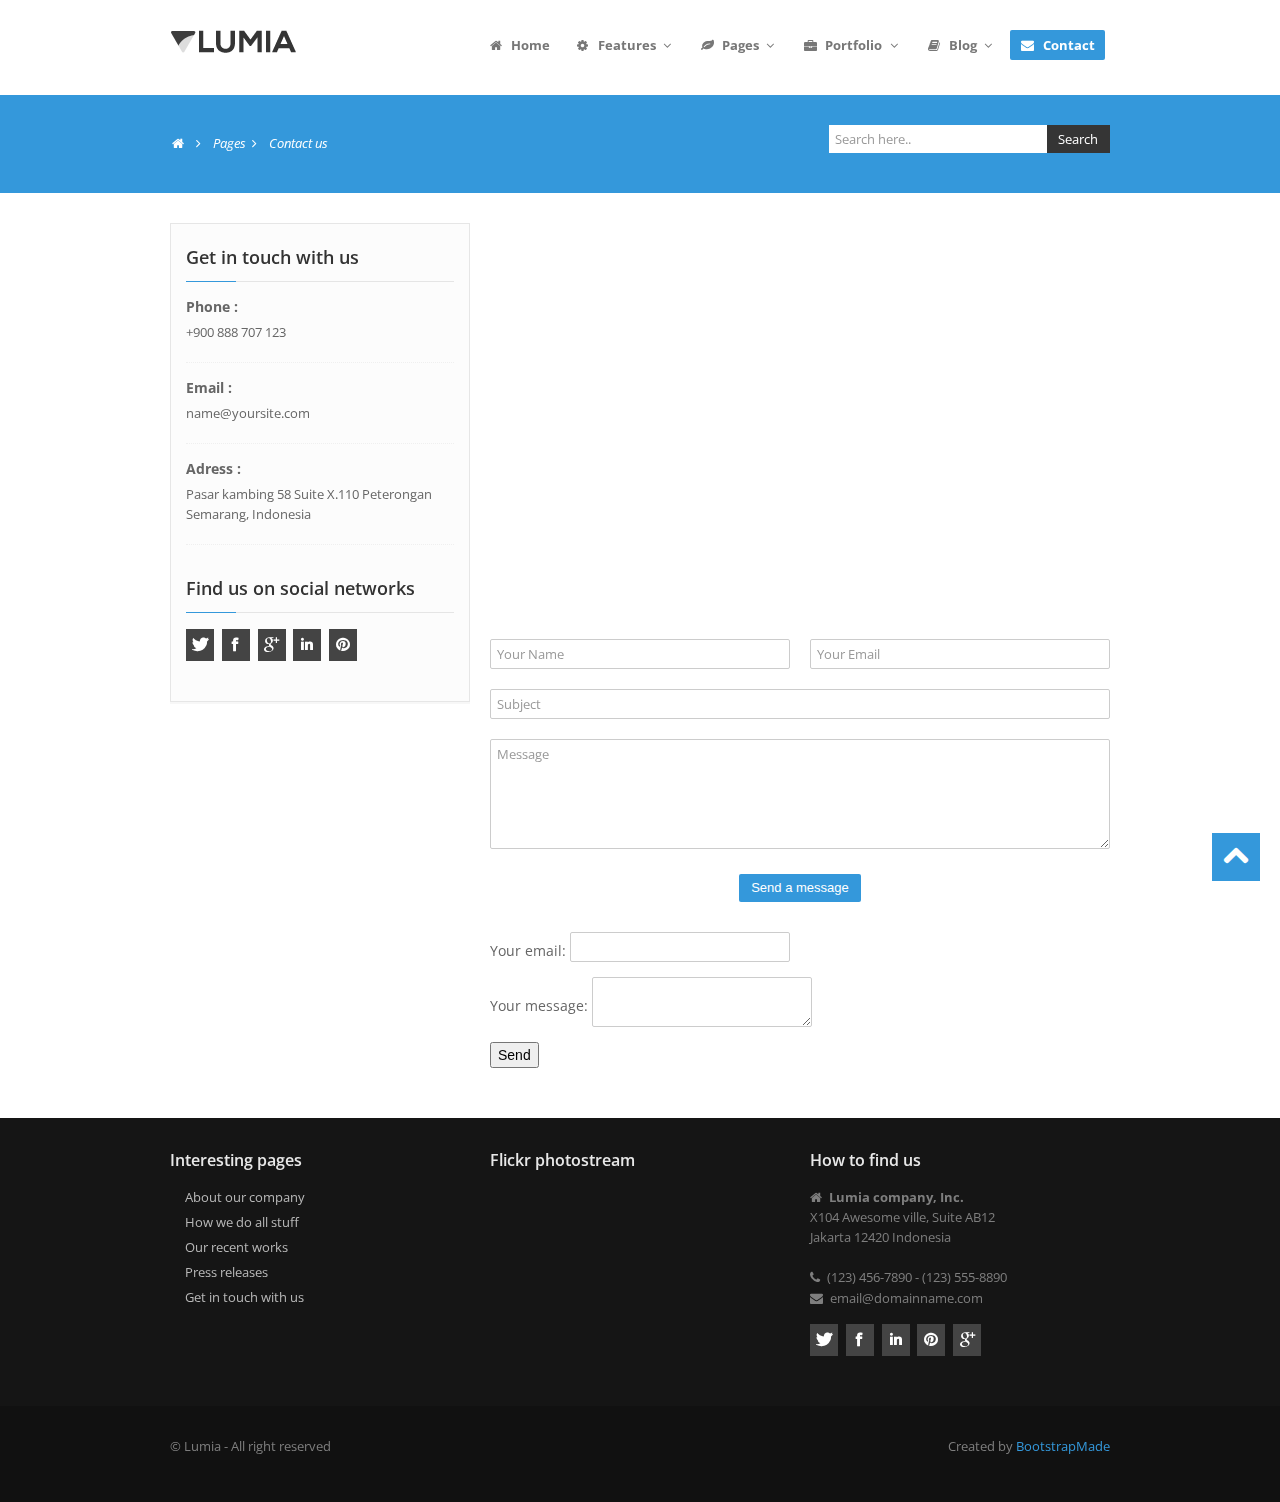
==== commit 76434f86: "Update contact.html" ====
--- a/contact.html
+++ b/contact.html
@@ -204,6 +204,25 @@
                 </div>
               </div>
             </form>
+			<!-- modify this form HTML and place wherever you want your form -->
+
+			<form
+			  action="https://formspree.io/xqkzbgoj"
+			  method="POST"
+			>
+			  <label>
+				Your email:
+				<input type="text" name="_replyto">
+			  </label>
+			  <label>
+				Your message:
+				<textarea name="message"></textarea>
+			  </label>
+
+			  <!-- your other form fields go here -->
+
+			  <button type="submit">Send</button>
+			</form>
           </div>
         </div>
       </div>
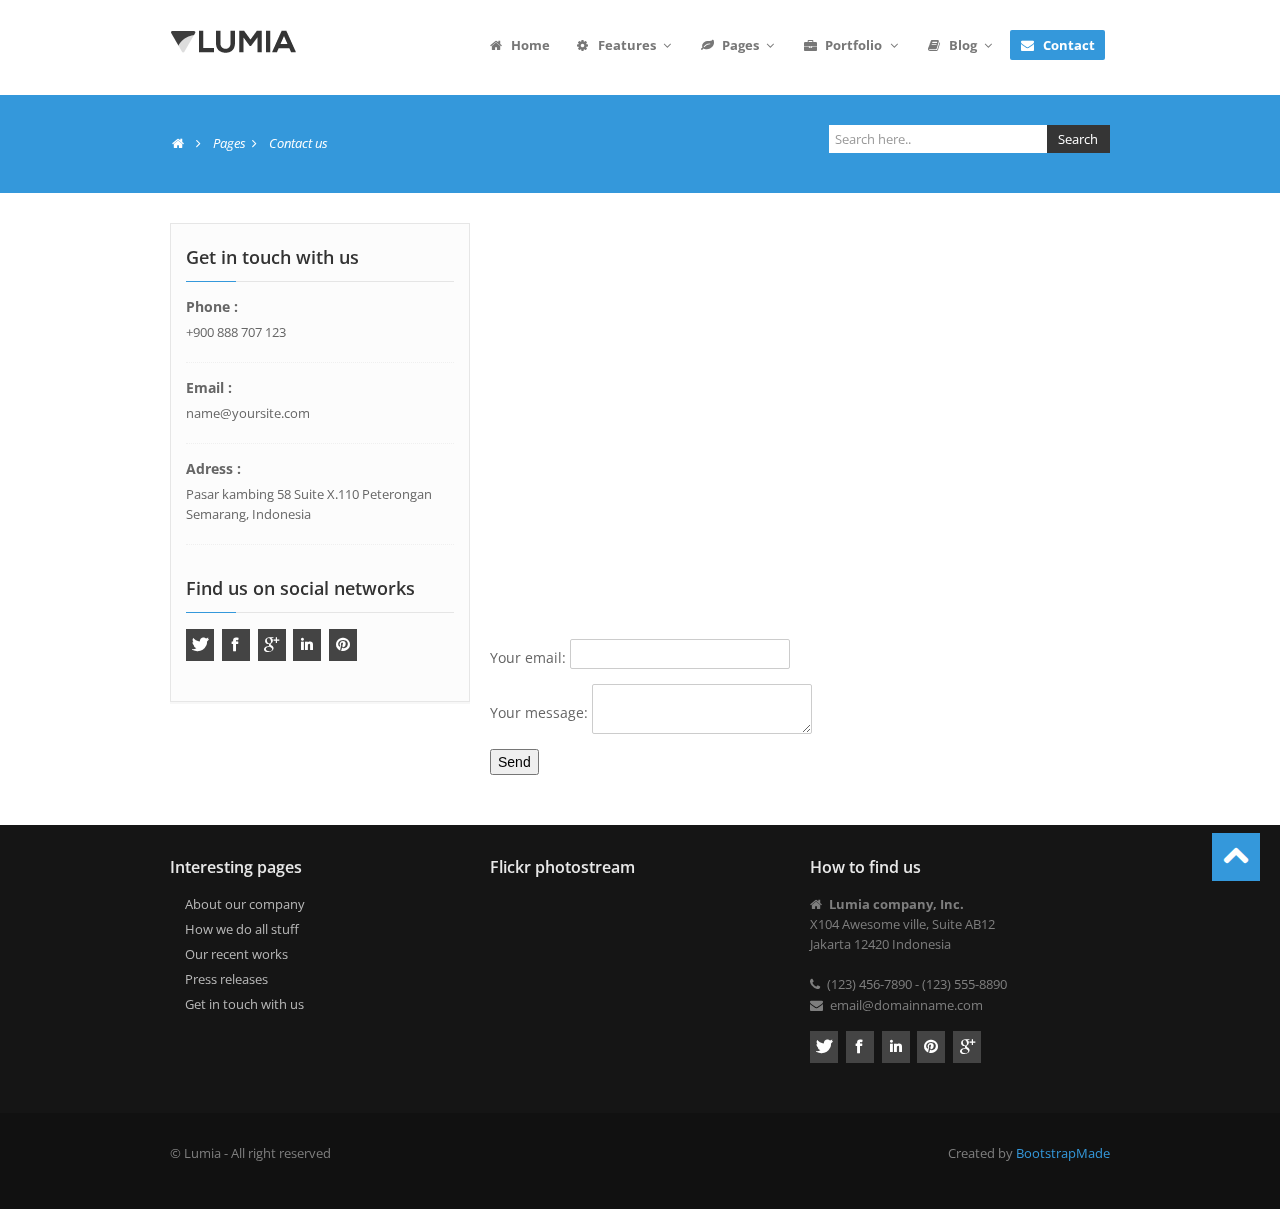
==== commit 546cd395: "Update contact.html" ====
--- a/contact.html
+++ b/contact.html
@@ -180,7 +180,7 @@
 
             <div id="sendmessage">Your message has been sent. Thank you!</div>
             <div id="errormessage"></div>
-            <form action="" method="post" role="form" class="contactForm">
+            <!--<form action="" method="post" role="form" class="contactForm">
               <div class="row">
                 <div class="span4 form-group">
                   <input type="text" name="name" class="input-block-level" id="name" placeholder="Your Name" data-rule="minlen:4" data-msg="Please enter at least 4 chars" />
@@ -203,7 +203,7 @@
                   </div>
                 </div>
               </div>
-            </form>
+            </form>-->
 			<!-- modify this form HTML and place wherever you want your form -->
 
 			<form
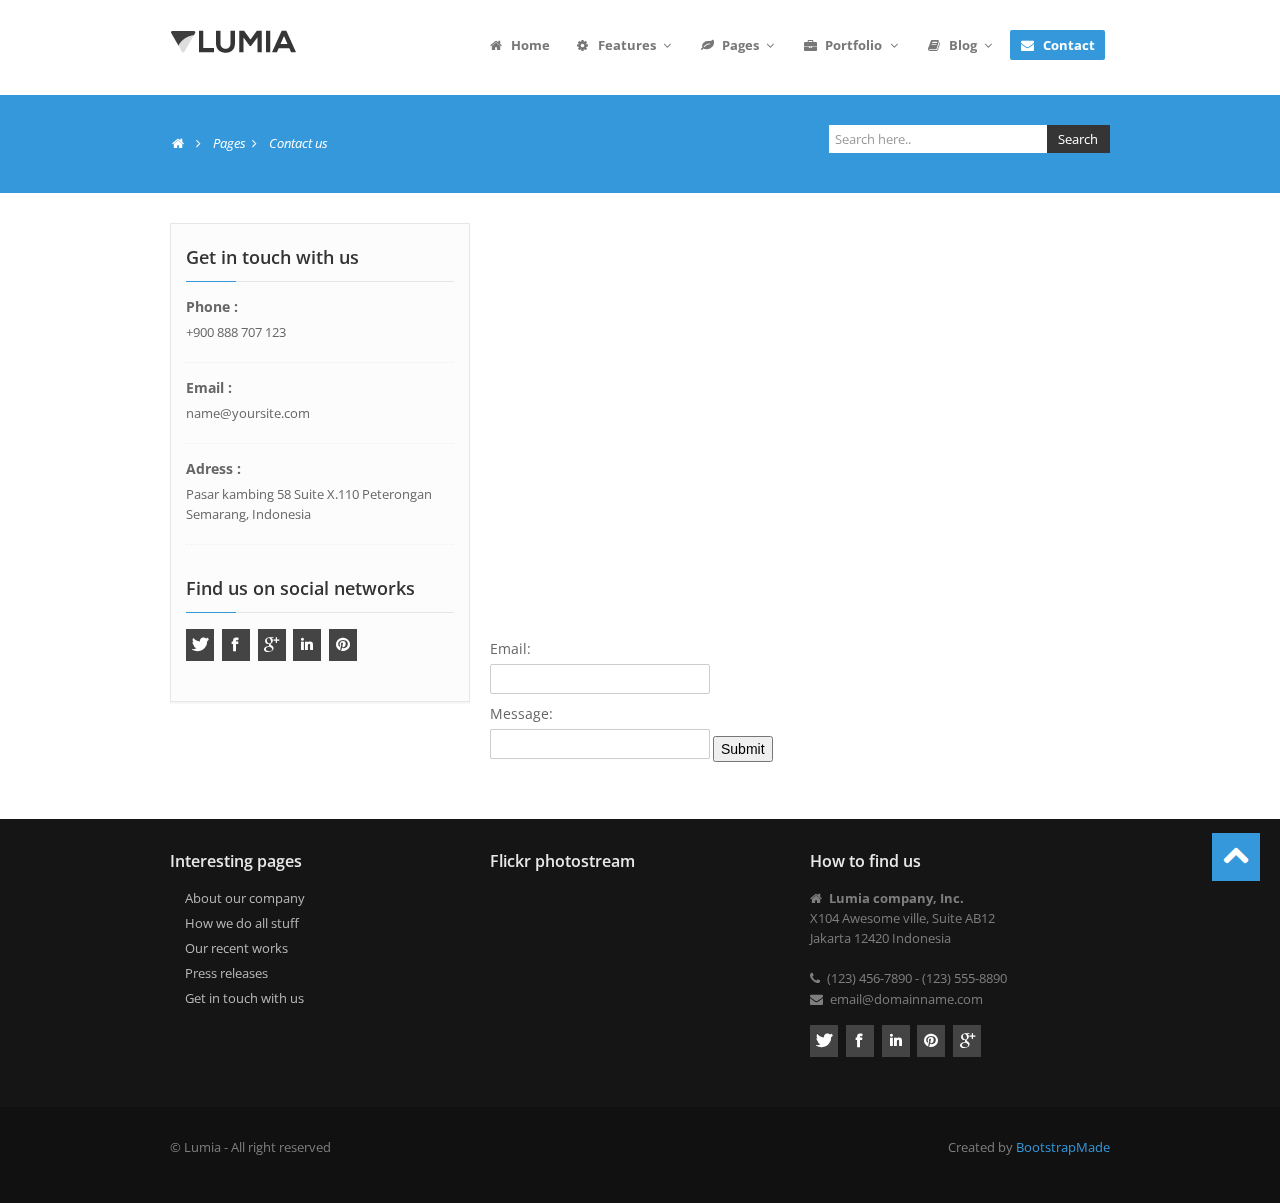
==== commit ec6ecd29: "Update contact.html" ====
--- a/contact.html
+++ b/contact.html
@@ -206,8 +206,8 @@
             </form>-->
 			<!-- modify this form HTML and place wherever you want your form -->
 
-			<form
-			  action="https://formspree.io/xqkzbgoj"
+			<!--<form
+			  action="https://formspree.io/vamshi95@gmail.com"
 			  method="POST"
 			>
 			  <label>
@@ -218,11 +218,24 @@
 				Your message:
 				<textarea name="message"></textarea>
 			  </label>
-
+				-->
 			  <!-- your other form fields go here -->
-
+				<!--
 			  <button type="submit">Send</button>
+			</form>-->
+			
+			<form id="my-form"
+			  action="https://formspree.io/xqkzbgoj"
+			  method="POST"
+			>
+			  <label>Email:</label>
+			  <input type="email" name="email" />
+			  <label>Message:</label>
+			  <input type="text" name="message" />
+			  <button id="my-form-button">Submit</button>
+			  <p id="my-form-status"></p>
 			</form>
+
           </div>
         </div>
       </div>
@@ -324,7 +337,53 @@
 
   <!-- Template Custom JavaScript File -->
   <script src="assets/js/custom.js"></script>
-
+	<script>
+  window.addEventListener("DOMContentLoaded", function() {
+
+    // get the form elements defined in your form HTML above
+    
+    var form = document.getElementById("my-form");
+    var button = document.getElementById("my-form-button");
+    var status = document.getElementById("my-form-status");
+
+    // Success and Error functions for after the form is submitted
+    
+    function success() {
+      form.reset();
+      button.style = "display: none ";
+      status.innerHTML = "Thanks!";
+    }
+
+    function error() {
+      status.innerHTML = "Oops! There was a problem.";
+    }
+
+    // handle the form submission event
+
+    form.addEventListener("submit", function(ev) {
+      ev.preventDefault();
+      var data = new FormData(form);
+      ajax(form.method, form.action, data, success, error);
+    });
+  });
+  
+  // helper function for sending an AJAX request
+
+  function ajax(method, url, data, success, error) {
+    var xhr = new XMLHttpRequest();
+    xhr.open(method, url);
+    xhr.setRequestHeader("Accept", "application/json");
+    xhr.onreadystatechange = function() {
+      if (xhr.readyState !== XMLHttpRequest.DONE) return;
+      if (xhr.status === 200) {
+        success(xhr.response, xhr.responseType);
+      } else {
+        error(xhr.status, xhr.response, xhr.responseType);
+      }
+    };
+    xhr.send(data);
+  }
+</script>
 </body>
 
 </html>
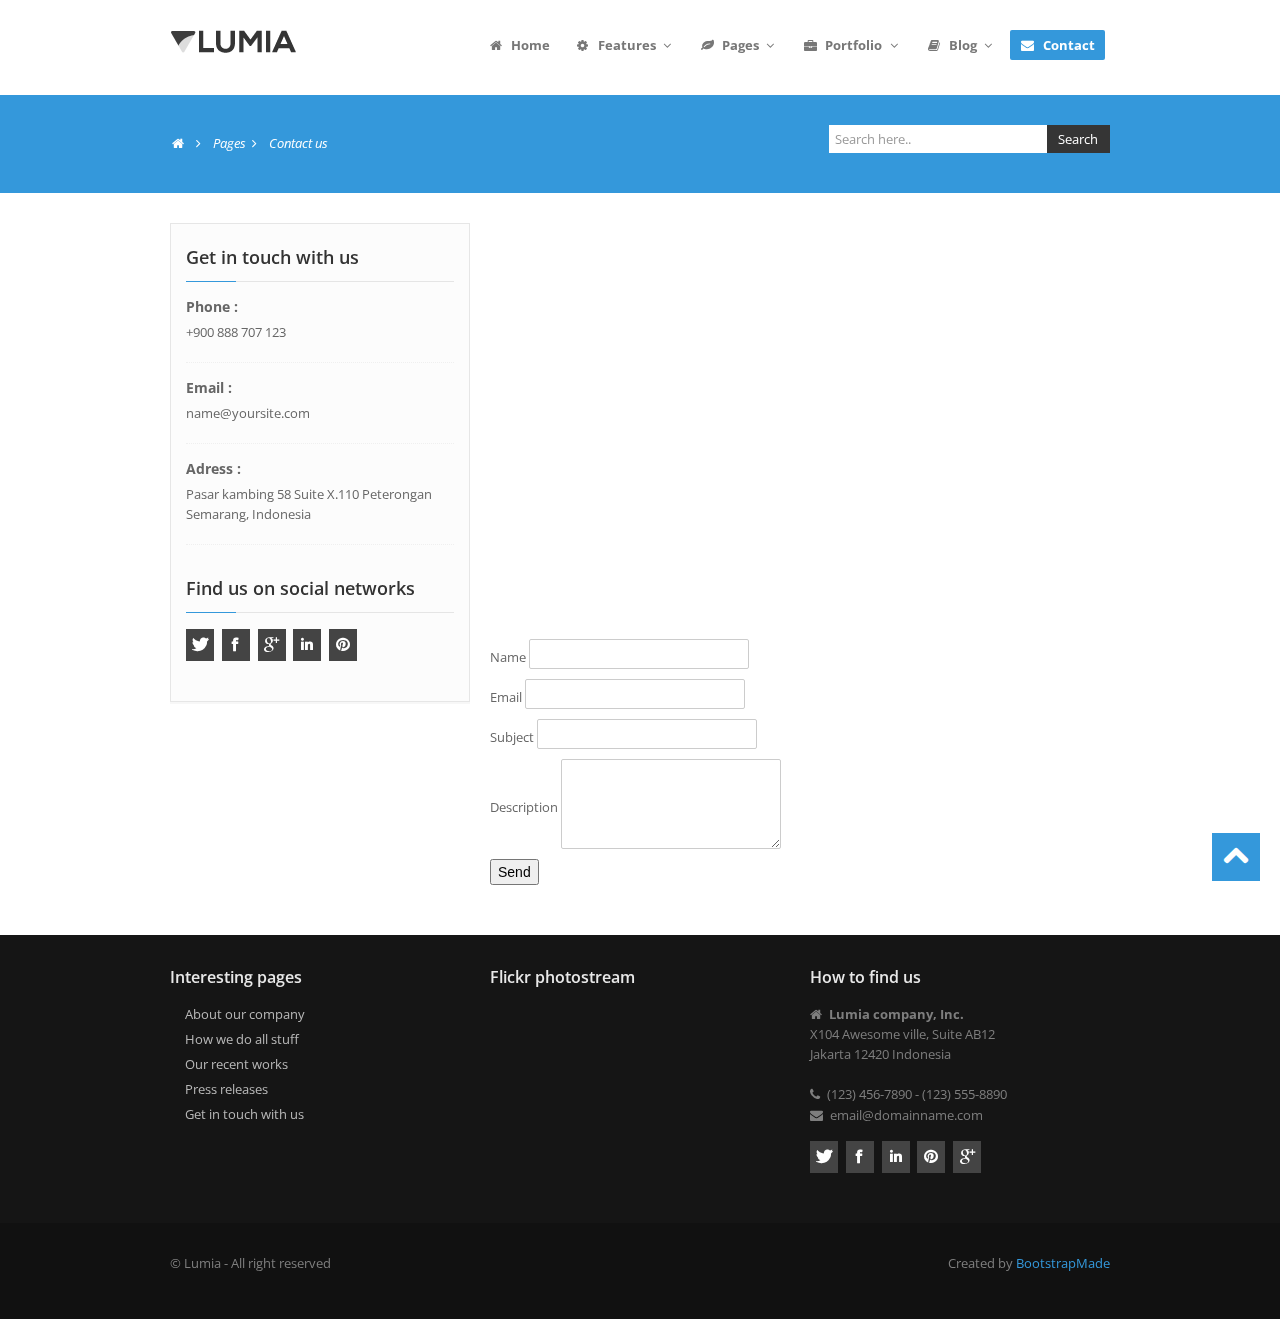
==== commit bd3f24a9: "Update contact.html" ====
--- a/contact.html
+++ b/contact.html
@@ -224,7 +224,7 @@
 			  <button type="submit">Send</button>
 			</form>-->
 			
-			<form id="my-form"
+			<!--<form id="my-form"
 			  action="https://formspree.io/xqkzbgoj"
 			  method="POST"
 			>
@@ -234,6 +234,30 @@
 			  <input type="text" name="message" />
 			  <button id="my-form-button">Submit</button>
 			  <p id="my-form-status"></p>
+			</form>-->
+			
+			<form id="contactform" method="POST">
+			<div class="form-group">
+				<div class="input-group">
+					<span class="input-group-addon">Name</span>
+					<input name="form-name-input" type="text" name="name" class="form-control" required>
+						</div>
+					<div class="input-group">
+						<span class="input-group-addon">Email</span>
+						<input name="form-email-input" type="email" name="_replyto" class="form-control" required>
+							</div>
+						<div class="input-group">
+							<span class="input-group-addon">Subject</span>
+							<input name="form-subject-input" type="text" name="subject" class="form-control" required>
+								</div>
+							<div class="input-group">
+								<span class="input-group-addon">Description</span>
+								<textarea name="form-description-input" name="description" class="form-control" rows="4" cols="60" required></textarea>
+							</div>
+							<input type="text" name="_gotcha" style="display:none" />
+							<button id="sendMessage">Send</button>
+								</div>
+                    
 			</form>
 
           </div>
@@ -337,53 +361,22 @@
 
   <!-- Template Custom JavaScript File -->
   <script src="assets/js/custom.js"></script>
-	<script>
-  window.addEventListener("DOMContentLoaded", function() {
-
-    // get the form elements defined in your form HTML above
-    
-    var form = document.getElementById("my-form");
-    var button = document.getElementById("my-form-button");
-    var status = document.getElementById("my-form-status");
-
-    // Success and Error functions for after the form is submitted
-    
-    function success() {
-      form.reset();
-      button.style = "display: none ";
-      status.innerHTML = "Thanks!";
-    }
-
-    function error() {
-      status.innerHTML = "Oops! There was a problem.";
-    }
-
-    // handle the form submission event
-
-    form.addEventListener("submit", function(ev) {
-      ev.preventDefault();
-      var data = new FormData(form);
-      ajax(form.method, form.action, data, success, error);
+  <script>
+  var message = "";
+
+$("#sendMessage").on("click", function() {
+    message = $("#contactform").serialize();
+    $.ajax({
+        url: "//formspree.io/vamshi95@gmail.com", 
+        method: "POST",
+        data: {message: message},
+        dataType: "json"
     });
-  });
-  
-  // helper function for sending an AJAX request
-
-  function ajax(method, url, data, success, error) {
-    var xhr = new XMLHttpRequest();
-    xhr.open(method, url);
-    xhr.setRequestHeader("Accept", "application/json");
-    xhr.onreadystatechange = function() {
-      if (xhr.readyState !== XMLHttpRequest.DONE) return;
-      if (xhr.status === 200) {
-        success(xhr.response, xhr.responseType);
-      } else {
-        error(xhr.status, xhr.response, xhr.responseType);
-      }
-    };
-    xhr.send(data);
-  }
+    alert('Thanks for the email, we\'ll be in touch promptly.');
+    return false;
+});
 </script>
+	
 </body>
 
 </html>
